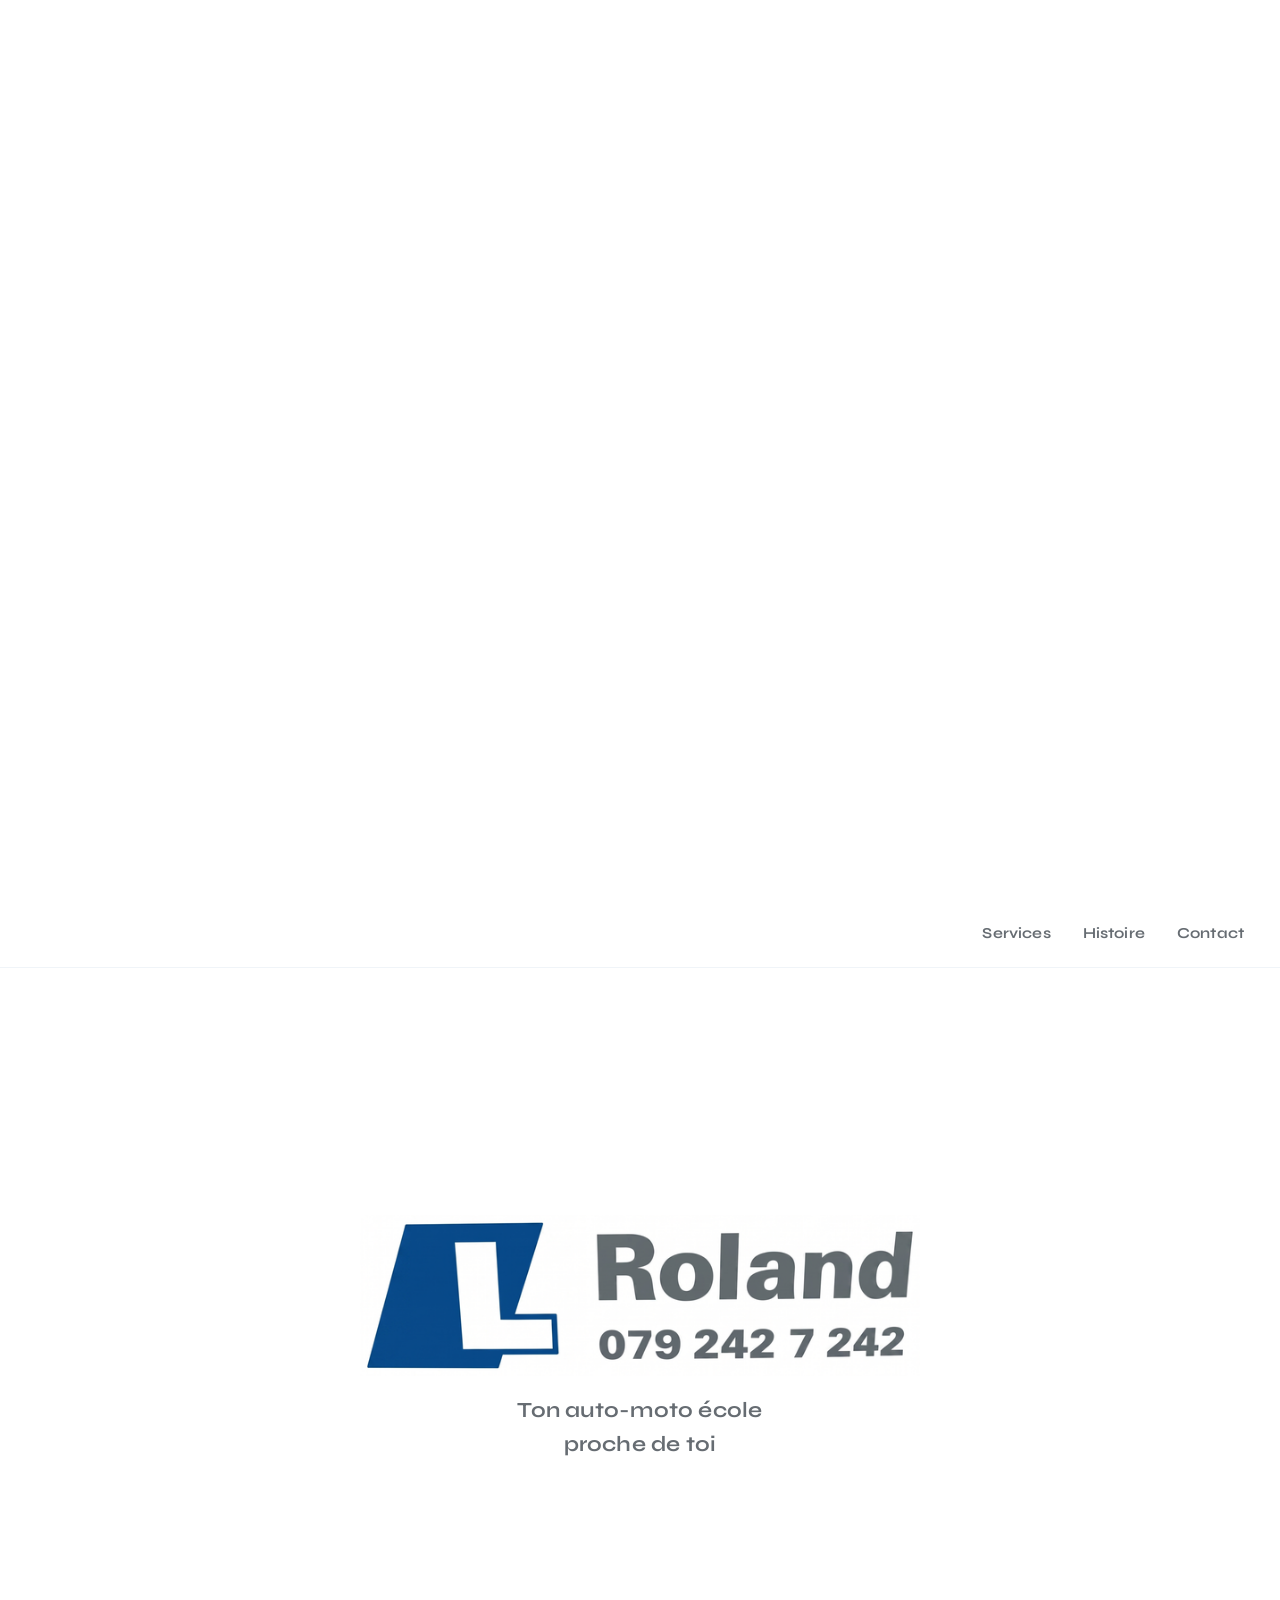
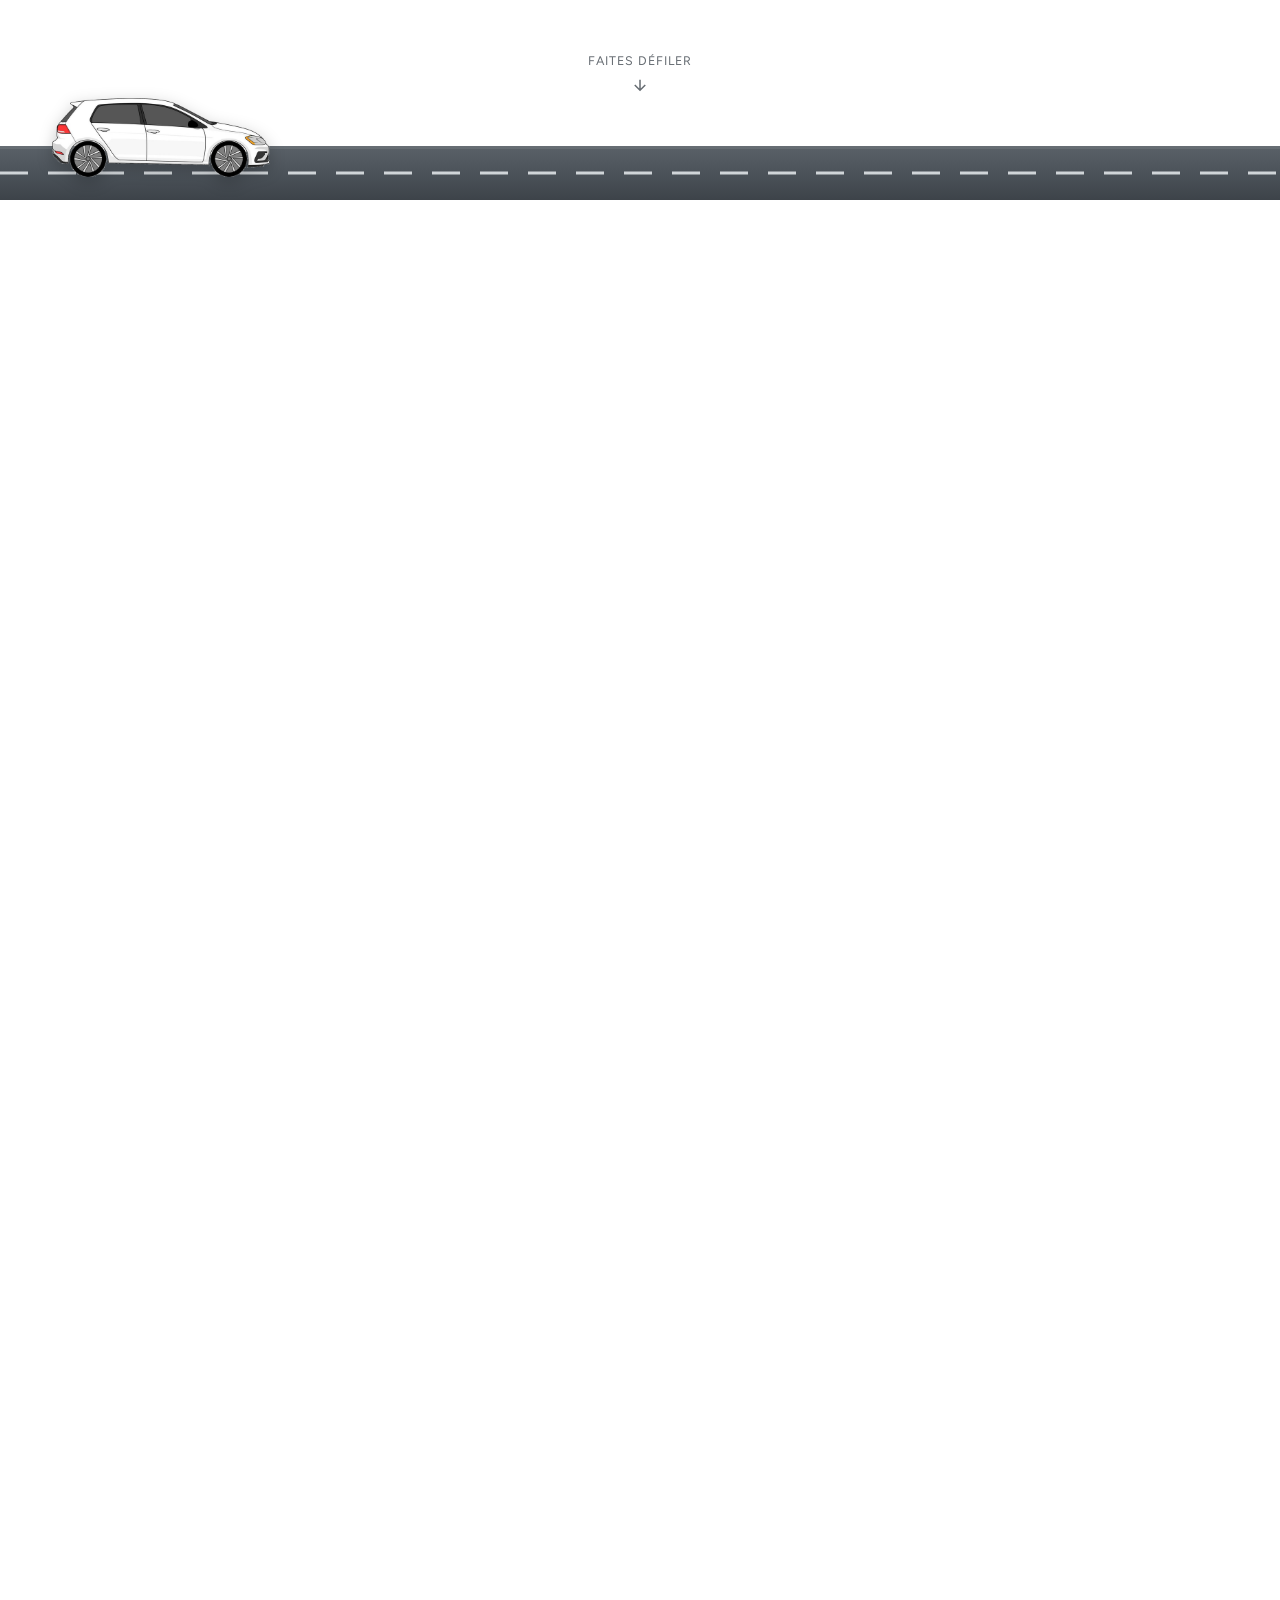
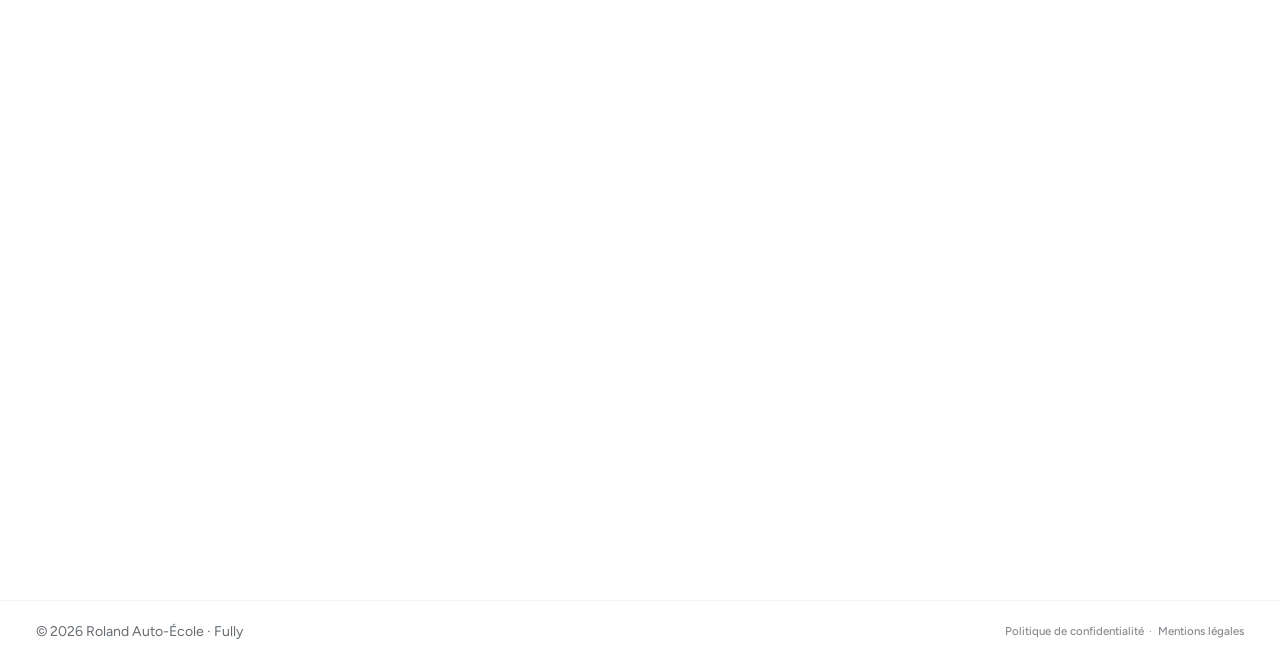
==== index.html @ 39963ad7 "Keep the hero car visible in mobile Safari Use the visual viewport and safe-area insets so the road " ====
<!DOCTYPE html>
<html lang="fr">
  <head>
    <meta charset="UTF-8" />
    <meta name="viewport" content="width=device-width, initial-scale=1, viewport-fit=cover" />
    <meta
      name="description"
      content="Roland Auto-École à Fully (Valais) — formation à la conduite, permis B, cours personnalisés."
    />
    <title>Roland Auto-École — Fully</title>
    <link rel="preconnect" href="https://fonts.googleapis.com" />
    <link rel="preconnect" href="https://fonts.gstatic.com" crossorigin />
    <link
      href="https://fonts.googleapis.com/css2?family=Figtree:wght@400;500;600;700&family=Syne:wght@600;700;800&display=swap"
      rel="stylesheet"
    />
    <link rel="stylesheet" href="css/styles.css" />
  </head>
  <body class="is-hero">
    <a class="skip-link" href="#contenu">Aller au contenu</a>

    <header class="site-header" id="top">
      <a class="brand" href="#top" aria-label="Roland Auto-École — accueil">
        <img src="assets/roland-logo-header.png" alt="Roland Auto-École" width="200" height="96" />
      </a>
      <button
        class="nav-toggle"
        type="button"
        aria-expanded="false"
        aria-controls="site-nav"
        aria-label="Ouvrir le menu"
      >
        <span></span><span></span>
      </button>
      <nav class="site-nav" id="site-nav" aria-label="Navigation principale">
        <a href="#services" data-panel="1">Services</a>
        <a href="#histoire" data-panel="2">Histoire</a>
        <a href="#contact" data-panel="3">Contact</a>
      </nav>
    </header>

    <main id="contenu">
      <div class="scroll-story" id="scroll-story" aria-label="Parcours de présentation">
        <div class="stage" id="stage">
          <div class="panels" id="panels">
            <!-- Hero -->
            <section class="panel panel-hero" id="accueil" aria-label="Accueil">
              <div class="hero-content">
                <img
                  class="hero-logo"
                  src="assets/roland-logo.png"
                  alt="Roland Auto-École"
                  width="627"
                  height="180"
                />
                <p class="hero-tagline">Ton auto-moto école proche de toi</p>
              </div>
              <p class="scroll-hint" aria-hidden="true">
                <span>Faites défiler</span>
                <svg viewBox="0 0 24 24" width="18" height="18" fill="none" stroke="currentColor" stroke-width="2" aria-hidden="true">
                  <path d="M12 5v14M5 12l7 7 7-7" />
                </svg>
              </p>
            </section>

            <!-- Services — photo + soft overlay + copy -->
            <section class="panel panel-photo" id="services" aria-labelledby="services-title">
              <div class="panel-media" aria-hidden="true">
                <img
                  src="assets/roland-cars-2.jpg"
                  alt=""
                  width="1920"
                  height="1080"
                  fetchpriority="high"
                />
              </div>
              <div class="panel-copy services-panel">
                <p class="eyebrow">Services</p>
                <h2 id="services-title">Nos formations</h2>
                <ul class="service-list">
                  <li>Permis voiture</li>
                  <li>Permis remorque</li>
                  <li>Permis moto</li>
                  <li>Cours de sensibilisation</li>
                  <li>Cours de préparation d’examen</li>
                </ul>
              </div>
            </section>

            <!-- Histoire -->
            <section class="panel panel-history" id="histoire" aria-labelledby="histoire-title">
              <div class="panel-copy">
                <p class="eyebrow">Histoire</p>
                <h2 id="histoire-title">Roland, à Fully</h2>
                <p class="lede">
                  Après son CFC de mécanicien automobile, Roland a choisi d’accompagner celles et
                  ceux qui apprennent à conduire, avec patience, clarté et le souci du détail.
                </p>
                <p>
                  Plus de vingt ans d’expérience plus tard, son auto-école reste fidèle à Fully&nbsp;:
                  une école de proximité, où l’on se connaît, où l’on progresse à son rythme, et où
                  chaque leçon compte vraiment.
                </p>
              </div>
            </section>

            <!-- Contact -->
            <section class="panel panel-contact" id="contact" aria-labelledby="contact-title">
              <div class="panel-copy contact-grid">
                <div class="contact-intro">
                  <p class="eyebrow">Contact</p>
                  <h2 id="contact-title">Parlons<br class="title-break" /> de votre<br class="title-break" /> permis</h2>
                  <p class="lede">
                    Une question, un premier rendez-vous&nbsp;?
                    <br class="lede-break" />
                    Écrivez ou appelez.
                  </p>
                </div>
                <address class="contact-card">
                  <p>
                    <span class="label">Adresse</span>
                    <a
                      href="https://www.google.com/maps/search/?api=1&query=Rue+de+l%27Eglise+35,+1926+Fully"
                      rel="noopener noreferrer"
                      target="_blank"
                      >Rue de l’Église 35<br />1926 Fully</a
                    >
                  </p>
                  <p>
                    <span class="label">Téléphone</span>
                    <a href="tel:+41792427242">079 242 7 242</a>
                  </p>
                  <p>
                    <span class="label">E-mail</span>
                    <a href="mailto:info@roland-autoecole.ch">info@roland-autoecole.ch</a>
                  </p>
                </address>
              </div>
              <nav class="legal-links" aria-label="Informations légales">
                <a href="confidentialite.html">Politique de confidentialité</a>
                <span aria-hidden="true">·</span>
                <a href="mentions-legales.html">Mentions légales</a>
              </nav>
            </section>
          </div>

          <div class="road-scene" aria-hidden="true">
            <div class="road">
              <div class="road-line"></div>
              <div class="car" id="car">
                <img
                  class="car-art"
                  src="assets/roland-car-2d-right.png"
                  alt=""
                  width="280"
                  height="102"
                  decoding="async"
                />
              </div>
            </div>
          </div>
        </div>
      </div>
    </main>

    <footer class="site-footer">
      <p>© <span id="year"></span> Roland Auto-École · Fully</p>
      <nav class="footer-legal" aria-label="Informations légales">
        <a href="confidentialite.html">Politique de confidentialité</a>
        <span aria-hidden="true">·</span>
        <a href="mentions-legales.html">Mentions légales</a>
      </nav>
    </footer>

    <script src="js/main.js"></script>
  </body>
</html>
---- css/styles.css ----
:root {
  --blue: #004289;
  --blue-soft: #1a5a9e;
  --grey: #666c72;
  --ink: #1c2430;
  --white: #ffffff;
  --mist: #eef3f8;
  --mist-2: #d9e4ef;
  --road: #4a5158;
  --road-line: #e8ecef;
  --header-h: 4.25rem;
  --road-h: 5.5rem;
  /* Safari iOS: 100vh includes area behind the browser chrome */
  --app-vh: 100vh;
  --ease: cubic-bezier(0.22, 1, 0.36, 1);
  --font-display: "Syne", sans-serif;
  --font-body: "Figtree", sans-serif;
}

*,
*::before,
*::after {
  box-sizing: border-box;
}

@supports (height: 100dvh) {
  :root {
    --app-vh: 100dvh;
  }
}

html {
  scroll-behavior: auto;
  overscroll-behavior: none;
}

body {
  margin: 0;
  font-family: var(--font-body);
  color: var(--ink);
  background: var(--white);
  min-height: 100vh;
  min-height: var(--app-vh);
  line-height: 1.55;
  overflow-x: hidden;
  overscroll-behavior-x: none;
  touch-action: pan-y;
}

img {
  max-width: 100%;
  height: auto;
  display: block;
}

a {
  color: var(--blue);
  text-decoration-thickness: 1px;
  text-underline-offset: 0.18em;
}

a:hover {
  color: var(--blue-soft);
}

.skip-link {
  position: absolute;
  left: -999px;
  top: 0;
  background: var(--blue);
  color: var(--white);
  padding: 0.6rem 1rem;
  z-index: 100;
}

.skip-link:focus {
  left: 0.75rem;
  top: 0.75rem;
}

/* Header */
.site-header {
  position: fixed;
  inset: 0 0 auto;
  z-index: 40;
  display: flex;
  align-items: center;
  justify-content: space-between;
  gap: 1rem;
  height: var(--header-h);
  padding: 0 clamp(1rem, 3vw, 2.25rem);
  background: rgba(255, 255, 255, 0.92);
  backdrop-filter: blur(12px);
  border-bottom: 1px solid rgba(0, 66, 137, 0.06);
  overflow: hidden;
}

.brand {
  display: flex;
  align-items: center;
  height: 100%;
  max-height: 100%;
  max-width: min(42vw, 11.5rem);
  transition: opacity 0.35s var(--ease), visibility 0.35s var(--ease);
}

.brand img {
  display: block;
  width: auto;
  height: auto;
  max-width: 100%;
  max-height: calc(var(--header-h) - 0.7rem);
  object-fit: contain;
  object-position: left center;
}

/* Hide header logo on first panel — hero logo is the brand signal */
body.is-hero .brand {
  opacity: 0;
  visibility: hidden;
  pointer-events: none;
}

.site-nav {
  display: flex;
  align-items: center;
  gap: clamp(1rem, 3vw, 2rem);
}

.site-nav a {
  font-family: var(--font-display);
  font-weight: 650;
  font-size: 0.95rem;
  color: var(--grey);
  text-decoration: none;
  letter-spacing: 0.01em;
  transition: color 0.25s var(--ease);
}

.site-nav a:hover,
.site-nav a.is-active {
  color: var(--blue);
}

.nav-toggle {
  display: none;
  width: 2.5rem;
  height: 2.5rem;
  border: 0;
  background: transparent;
  padding: 0;
  cursor: pointer;
}

.nav-toggle span {
  display: block;
  width: 1.35rem;
  height: 2px;
  margin: 0.35rem auto;
  background: var(--ink);
  transition: transform 0.25s var(--ease), opacity 0.2s;
}

.nav-toggle[aria-expanded="true"] span:first-child {
  transform: translateY(4px) rotate(45deg);
}

.nav-toggle[aria-expanded="true"] span:last-child {
  transform: translateY(-4px) rotate(-45deg);
}

/* Scroll story */
.scroll-story {
  /* Height set in JS for infinite track (clones) */
  height: 600vh;
  position: relative;
}

.stage {
  position: sticky;
  top: 0;
  height: 100vh;
  height: var(--app-vh);
  overflow: hidden;
  display: flex;
  flex-direction: column;
  touch-action: none; /* map vertical + horizontal swipes in JS */
}

.panels {
  display: flex;
  flex: 1;
  /* Width / flex basis set in JS for N track panels */
  width: 600%;
  height: calc(100% - var(--road-h));
  will-change: transform;
  transition: none;
}

.panel {
  flex: 0 0 16.6667%;
  width: 16.6667%;
  height: 100%;
  padding: calc(var(--header-h) + 1.25rem) clamp(1.25rem, 4vw, 4rem) 1.5rem;
  position: relative;
  display: flex;
  align-items: center;
}

/* Hero — white, big logo + tagline */
.panel-hero {
  justify-content: center;
  align-items: center;
  text-align: center;
  background: #ffffff;
  overflow: hidden;
  padding-left: clamp(1.25rem, 4vw, 4rem);
  padding-right: clamp(1.25rem, 4vw, 4rem);
}

.hero-content {
  position: relative;
  z-index: 1;
  margin: 0 auto;
  display: flex;
  flex-direction: column;
  align-items: center;
  justify-content: center;
  gap: 1.15rem;
  animation: hero-rise 0.9s var(--ease) both;
}

@keyframes hero-rise {
  from {
    opacity: 0;
    transform: translateY(14px);
  }
  to {
    opacity: 1;
    transform: translateY(0);
  }
}

.hero-logo {
  width: min(88vw, 560px);
  height: auto;
  object-fit: contain;
}

.hero-tagline {
  margin: 0;
  font-family: var(--font-display);
  font-weight: 650;
  font-size: clamp(1.05rem, 2.4vw, 1.35rem);
  letter-spacing: 0.01em;
  color: var(--grey);
  max-width: 22ch;
}

.scroll-hint {
  position: absolute;
  bottom: 1.15rem;
  left: 50%;
  transform: translateX(-50%);
  z-index: 2;
  display: flex;
  flex-direction: column;
  align-items: center;
  gap: 0.35rem;
  margin: 0;
  color: var(--grey);
  font-size: 0.78rem;
  letter-spacing: 0.08em;
  text-transform: uppercase;
  animation: hint-bob 2.2s ease-in-out infinite;
}

@keyframes hint-bob {
  0%,
  100% {
    transform: translateX(-50%) translateY(0);
    opacity: 0.55;
  }
  50% {
    transform: translateX(-50%) translateY(6px);
    opacity: 1;
  }
}

/* Full-bleed photo panel + soft overlay + copy */
.panel-photo {
  background: #0c1c30;
  color: var(--white);
  align-items: center;
}

.panel-photo .panel-media {
  position: absolute;
  inset: 0;
  overflow: hidden;
  z-index: 0;
}

.panel-photo .panel-media img {
  width: 100%;
  height: 100%;
  object-fit: cover;
  object-position: center 45%;
  display: block;
}

.panel-photo::after {
  content: "";
  position: absolute;
  inset: 0;
  z-index: 0;
  pointer-events: none;
  background: linear-gradient(
    105deg,
    rgba(12, 28, 48, 0.72) 0%,
    rgba(12, 28, 48, 0.52) 48%,
    rgba(12, 28, 48, 0.28) 100%
  );
}

.panel-photo .panel-copy {
  position: relative;
  z-index: 1;
  max-width: 34rem;
}

.panel-photo .services-panel {
  max-width: min(34rem, 92%);
  padding: 1.5rem 1.6rem 1.65rem;
  background: rgba(255, 255, 255, 0.94);
  color: var(--ink);
  box-shadow: 0 10px 36px rgba(12, 28, 48, 0.18);
}

.panel-photo .services-panel .eyebrow {
  color: var(--blue);
}

.panel-photo .services-panel h2 {
  color: var(--ink);
  font-weight: 800;
  font-size: clamp(1.85rem, 4vw, 2.6rem);
  letter-spacing: -0.02em;
  -webkit-text-stroke: 0;
  text-shadow: none;
  margin: 0 0 0.35rem;
}

.panel-photo .services-panel .service-list {
  color: var(--ink);
}

.panel-photo .eyebrow {
  color: #c5d8ec;
}

.panel-photo h2 {
  color: #ffffff;
  font-weight: 800;
  font-size: clamp(2.1rem, 4.8vw, 3.2rem);
  letter-spacing: -0.02em;
}

.panel-photo .lede,
.panel-photo .service-list {
  color: var(--white);
}

.panel-photo .lede {
  color: rgba(255, 255, 255, 0.9);
}

.service-list {
  list-style: none;
  margin: 1.1rem 0 0;
  padding: 0;
  display: grid;
  gap: 0.7rem;
}

.service-list li {
  font-family: var(--font-display);
  font-weight: 700;
  font-size: clamp(1.05rem, 2vw, 1.22rem);
  letter-spacing: 0.01em;
  padding-left: 0.9rem;
  border-left: 2px solid rgba(255, 255, 255, 0.5);
  line-height: 1.35;
}

.panel-photo .services-panel .service-list li {
  color: var(--ink);
  border-left-color: var(--blue);
  font-weight: 700;
}

/* Shared panel copy */
.eyebrow {
  margin: 0 0 0.4rem;
  font-family: var(--font-display);
  font-weight: 700;
  font-size: 0.8rem;
  letter-spacing: 0.14em;
  text-transform: uppercase;
  color: var(--blue);
}

.panel h2 {
  margin: 0 0 0.75rem;
  font-family: var(--font-display);
  font-weight: 800;
  font-size: clamp(1.85rem, 4vw, 3rem);
  line-height: 1.1;
  letter-spacing: -0.02em;
  color: var(--ink);
}

.lede {
  margin: 0 0 1.25rem;
  font-size: clamp(1.02rem, 1.6vw, 1.2rem);
  color: var(--grey);
  max-width: 36ch;
}

.panel-copy {
  position: relative;
  z-index: 1;
  max-width: 36rem;
}

.panel-copy > p:not(.lede):not(.eyebrow) {
  color: var(--ink);
  opacity: 0.88;
}

/* History — clean, no photo */
.panel-history {
  background: #ffffff;
}

.panel-history .panel-copy {
  max-width: 38rem;
}

.panel-history .panel-copy > p:not(.lede):not(.eyebrow) {
  font-size: clamp(1.02rem, 1.5vw, 1.15rem);
  line-height: 1.65;
  color: var(--ink);
  opacity: 0.9;
  max-width: 40ch;
}

/* Contact — split layout (intro left, blue info box right) */
.panel-contact {
  background: #ffffff;
  padding-bottom: 2rem;
}

.panel-contact .eyebrow {
  color: var(--blue);
  font-size: 0.82rem;
}

.panel-contact h2 {
  font-size: clamp(2.4rem, 5.5vw, 3.6rem);
  line-height: 1.02;
  color: var(--blue);
  margin-bottom: 1rem;
}

.panel-contact .lede {
  font-size: clamp(1.05rem, 1.7vw, 1.2rem);
  color: var(--grey);
  max-width: 28ch;
  opacity: 1;
  margin: 0;
  line-height: 1.5;
}

.contact-grid {
  max-width: 58rem;
  width: 100%;
  display: grid;
  gap: 2.25rem;
  align-items: center;
}

@media (min-width: 820px) {
  .contact-grid {
    grid-template-columns: minmax(0, 1.05fr) minmax(0, 0.95fr);
    gap: clamp(2rem, 5vw, 4rem);
  }
}

.contact-intro {
  max-width: 22rem;
}

.contact-card {
  font-style: normal;
  display: grid;
  gap: 0;
  margin: 0;
  padding: 1.55rem 1.7rem;
  background: var(--blue);
  color: #ffffff;
  border: 0;
  width: 100%;
  max-width: 26rem;
}

.contact-card .label {
  display: block;
  font-family: var(--font-display);
  font-size: 0.72rem;
  font-weight: 700;
  letter-spacing: 0.14em;
  text-transform: uppercase;
  color: rgba(255, 255, 255, 0.7);
  margin-bottom: 0.35rem;
}

.contact-card a {
  color: #ffffff;
  text-decoration: none;
  font-weight: 700;
  font-size: clamp(1.08rem, 1.8vw, 1.22rem);
  line-height: 1.4;
}

.contact-card a:hover {
  color: #ffffff;
  text-decoration: underline;
  text-underline-offset: 0.18em;
}

.contact-card p {
  margin: 0;
  padding: 1rem 0;
  border-bottom: 1px solid rgba(255, 255, 255, 0.28);
}

.contact-card p:first-child {
  padding-top: 0.15rem;
}

.contact-card p:last-child {
  padding-bottom: 0.15rem;
  border-bottom: 0;
}

/* Road + car */
.road-scene {
  height: calc(var(--road-h) + env(safe-area-inset-bottom, 0px));
  padding-bottom: env(safe-area-inset-bottom, 0px);
  flex-shrink: 0;
  position: relative;
  z-index: 5;
  background: #ffffff;
  box-sizing: border-box;
}

.road {
  position: absolute;
  left: 0;
  right: 0;
  bottom: env(safe-area-inset-bottom, 0px);
  height: 3.4rem;
  background: linear-gradient(180deg, #5a6168 0%, var(--road) 55%, #3d4349 100%);
  box-shadow: inset 0 3px 0 rgba(255, 255, 255, 0.08);
}

.road-line {
  position: absolute;
  top: 50%;
  left: 0;
  right: 0;
  height: 3px;
  transform: translateY(-50%);
  background: repeating-linear-gradient(
    90deg,
    var(--road-line) 0 28px,
    transparent 28px 48px
  );
  opacity: 0.85;
}

.car {
  position: absolute;
  bottom: 1.35rem;
  left: 4%;
  width: min(220px, 36vw);
  transform: translateX(0);
  will-change: left;
  filter: drop-shadow(0 5px 8px rgba(0, 0, 0, 0.22));
  transition: none;
  line-height: 0;
  pointer-events: none;
}

.car-art {
  width: 100%;
  height: auto;
  display: block;
}

/* Discreet legal links — bottom-right of contact panel */
.panel-contact .legal-links {
  position: absolute;
  right: clamp(1rem, 3vw, 2.25rem);
  bottom: 0.55rem;
  z-index: 2;
  display: flex;
  align-items: center;
  flex-wrap: wrap;
  justify-content: flex-end;
  gap: 0.35rem;
  margin: 0;
  max-width: min(92%, 22rem);
  font-size: 0.68rem;
  letter-spacing: 0.01em;
  color: rgba(102, 108, 114, 0.72);
}

.panel-contact .legal-links a {
  color: rgba(102, 108, 114, 0.78);
  text-decoration: none;
  font-weight: 500;
}

.panel-contact .legal-links a:hover {
  color: var(--blue);
  text-decoration: underline;
  text-underline-offset: 0.15em;
}

/* Footer */
.site-footer {
  display: flex;
  align-items: center;
  justify-content: space-between;
  gap: 0.75rem 1.25rem;
  flex-wrap: wrap;
  padding: 1.25rem clamp(1rem, 3vw, 2.25rem) 1.75rem;
  color: var(--grey);
  font-size: 0.88rem;
  border-top: 1px solid rgba(0, 66, 137, 0.06);
  background: rgba(255, 255, 255, 0.7);
}

.site-footer p {
  margin: 0;
}

.footer-legal {
  display: flex;
  align-items: center;
  justify-content: flex-end;
  flex-wrap: wrap;
  gap: 0.35rem;
  margin-left: auto;
  font-size: 0.72rem;
  color: rgba(102, 108, 114, 0.72);
}

.footer-legal a {
  color: rgba(102, 108, 114, 0.78);
  text-decoration: none;
  font-weight: 500;
}

.footer-legal a:hover {
  color: var(--blue);
  text-decoration: underline;
  text-underline-offset: 0.15em;
}

/* Simple legal document pages */
.legal-page {
  min-height: 100vh;
  min-height: var(--app-vh);
  background: #ffffff;
  color: var(--ink);
}

.legal-page .legal-shell {
  max-width: 40rem;
  margin: 0 auto;
  padding: calc(var(--header-h) + 1.75rem) clamp(1.15rem, 4vw, 2.5rem) 3.5rem;
}

.legal-page h1 {
  margin: 0 0 1.25rem;
  font-family: var(--font-display);
  font-weight: 800;
  font-size: clamp(1.65rem, 4vw, 2.2rem);
  letter-spacing: -0.02em;
  color: var(--blue);
  line-height: 1.15;
}

.legal-page h2 {
  margin: 1.75rem 0 0.55rem;
  font-family: var(--font-display);
  font-weight: 700;
  font-size: 1.05rem;
  color: var(--ink);
}

.legal-page p,
.legal-page li {
  margin: 0 0 0.85rem;
  color: var(--grey);
  font-size: 0.98rem;
  line-height: 1.6;
}

.legal-page ul {
  margin: 0 0 1rem;
  padding-left: 1.15rem;
}

.legal-page .legal-back {
  display: inline-block;
  margin-bottom: 1.5rem;
  font-family: var(--font-display);
  font-weight: 650;
  font-size: 0.88rem;
  color: var(--grey);
  text-decoration: none;
}

.legal-page .legal-back:hover {
  color: var(--blue);
}

.legal-page .site-header .brand {
  opacity: 1;
  visibility: visible;
  pointer-events: auto;
}

/* Progressive panel reveal helper */
.panel .panel-copy,
.panel .hero-content {
  transition: opacity 0.45s var(--ease), transform 0.45s var(--ease);
}

.panel.is-away .panel-copy,
.panel.is-away .hero-content {
  opacity: 0.35;
  transform: translateY(10px);
}

/* Mobile */
@media (max-width: 760px) {
  :root {
    --header-h: 3.75rem;
    --road-h: 4.4rem;
  }

  .nav-toggle {
    display: block;
  }

  .site-nav {
    position: fixed;
    top: var(--header-h);
    right: 0.75rem;
    left: auto;
    flex-direction: column;
    align-items: stretch;
    gap: 0;
    min-width: 11rem;
    padding: 0.5rem;
    background: rgba(255, 255, 255, 0.96);
    border: 1px solid rgba(0, 66, 137, 0.08);
    border-radius: 0.35rem;
    box-shadow: 0 12px 32px rgba(28, 36, 48, 0.1);
    opacity: 0;
    pointer-events: none;
    transform: translateY(-6px);
    transition: opacity 0.2s var(--ease), transform 0.2s var(--ease);
  }

  .site-nav.is-open {
    opacity: 1;
    pointer-events: auto;
    transform: translateY(0);
  }

  .site-nav a {
    padding: 0.7rem 0.85rem;
  }

  .panel {
    padding-left: 1.15rem;
    padding-right: 1.15rem;
    align-items: flex-start;
    padding-top: calc(var(--header-h) + 1.5rem);
  }

  .panel-hero {
    align-items: center;
  }

  .hero-logo {
    width: min(86vw, 380px);
  }

  .hero-tagline {
    font-size: 1.05rem;
  }

  .panel-photo::after {
    background: linear-gradient(
      180deg,
      rgba(12, 28, 48, 0.68) 0%,
      rgba(12, 28, 48, 0.62) 100%
    );
  }


  .car {
    width: min(148px, 42vw);
    bottom: calc(1.05rem + env(safe-area-inset-bottom, 0px));
  }

  .road {
    height: 2.7rem;
  }

  /* Contact: keep intro + card fully in the phone viewport */
  .panel-contact {
    align-items: stretch;
    padding-top: calc(var(--header-h) + 0.75rem);
    padding-bottom: 0.65rem;
  }

  .panel-contact .contact-grid {
    gap: 0.85rem;
    max-height: 100%;
    align-content: start;
  }

  .panel-contact .contact-intro {
    max-width: none;
  }

  .panel-contact .eyebrow {
    margin-bottom: 0.2rem;
    font-size: 0.72rem;
  }

  .panel-contact h2 {
    font-size: clamp(1.55rem, 7.2vw, 1.95rem);
    line-height: 1.12;
    margin-bottom: 0.4rem;
  }

  .panel-contact h2 .title-break {
    display: none;
  }

  .panel-contact .lede {
    font-size: 0.95rem;
    line-height: 1.4;
    max-width: none;
  }

  .panel-contact .lede .lede-break {
    display: none;
  }

  .contact-card {
    max-width: none;
    padding: 0.95rem 1.1rem;
  }

  .contact-card .label {
    font-size: 0.65rem;
    margin-bottom: 0.2rem;
  }

  .contact-card a {
    font-size: 0.98rem;
    line-height: 1.3;
    overflow-wrap: anywhere;
  }

  .contact-card p {
    padding: 0.65rem 0;
  }

  .contact-card p:first-child {
    padding-top: 0.05rem;
  }

  .contact-card p:last-child {
    padding-bottom: 0.05rem;
  }

  .panel-contact .legal-links {
    right: 1.15rem;
    bottom: 0.35rem;
    font-size: 0.62rem;
    max-width: calc(100% - 2.3rem);
  }

  .site-footer {
    justify-content: space-between;
  }

  .footer-legal {
    font-size: 0.65rem;
  }

}

@media (prefers-reduced-motion: reduce) {
  html {
    scroll-behavior: auto;
  }

  .hero-content,
  .scroll-hint {
    animation: none !important;
  }

  .car,
  .panels {
    transition: none !important;
  }
}
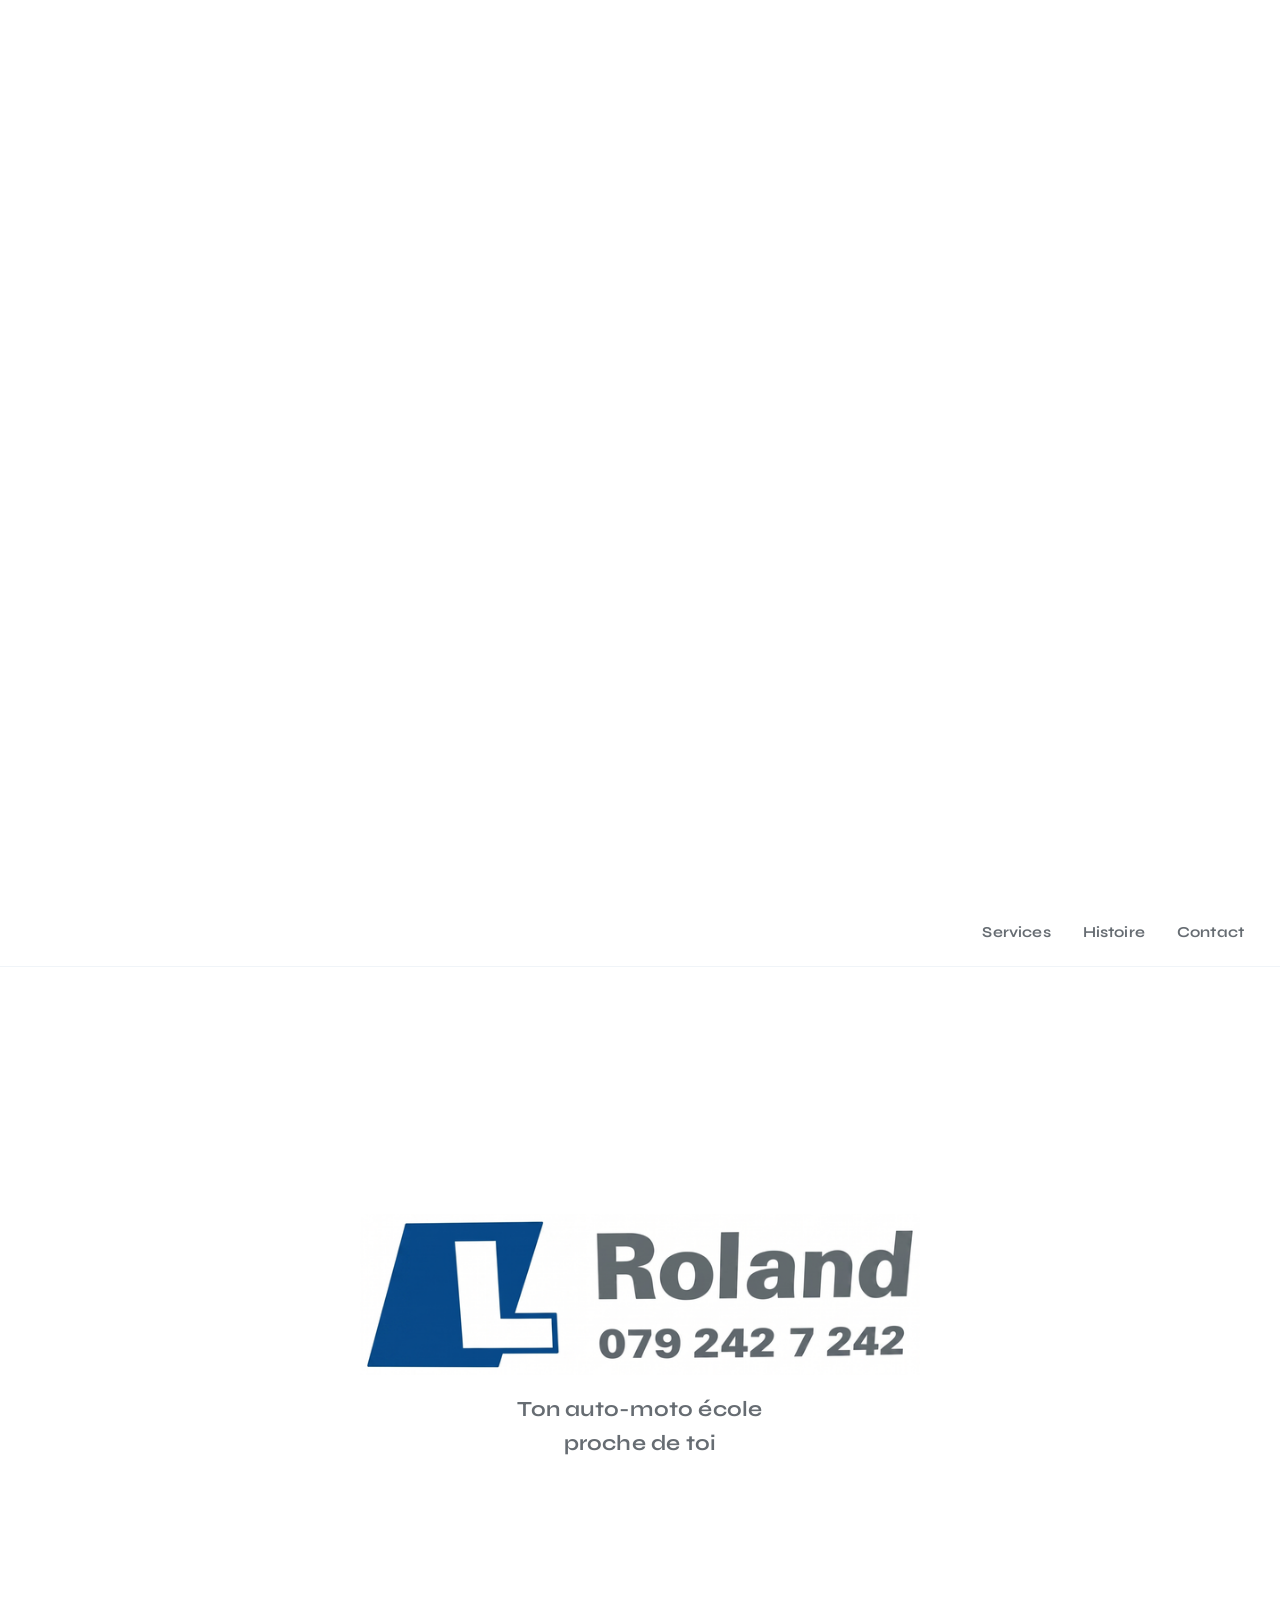
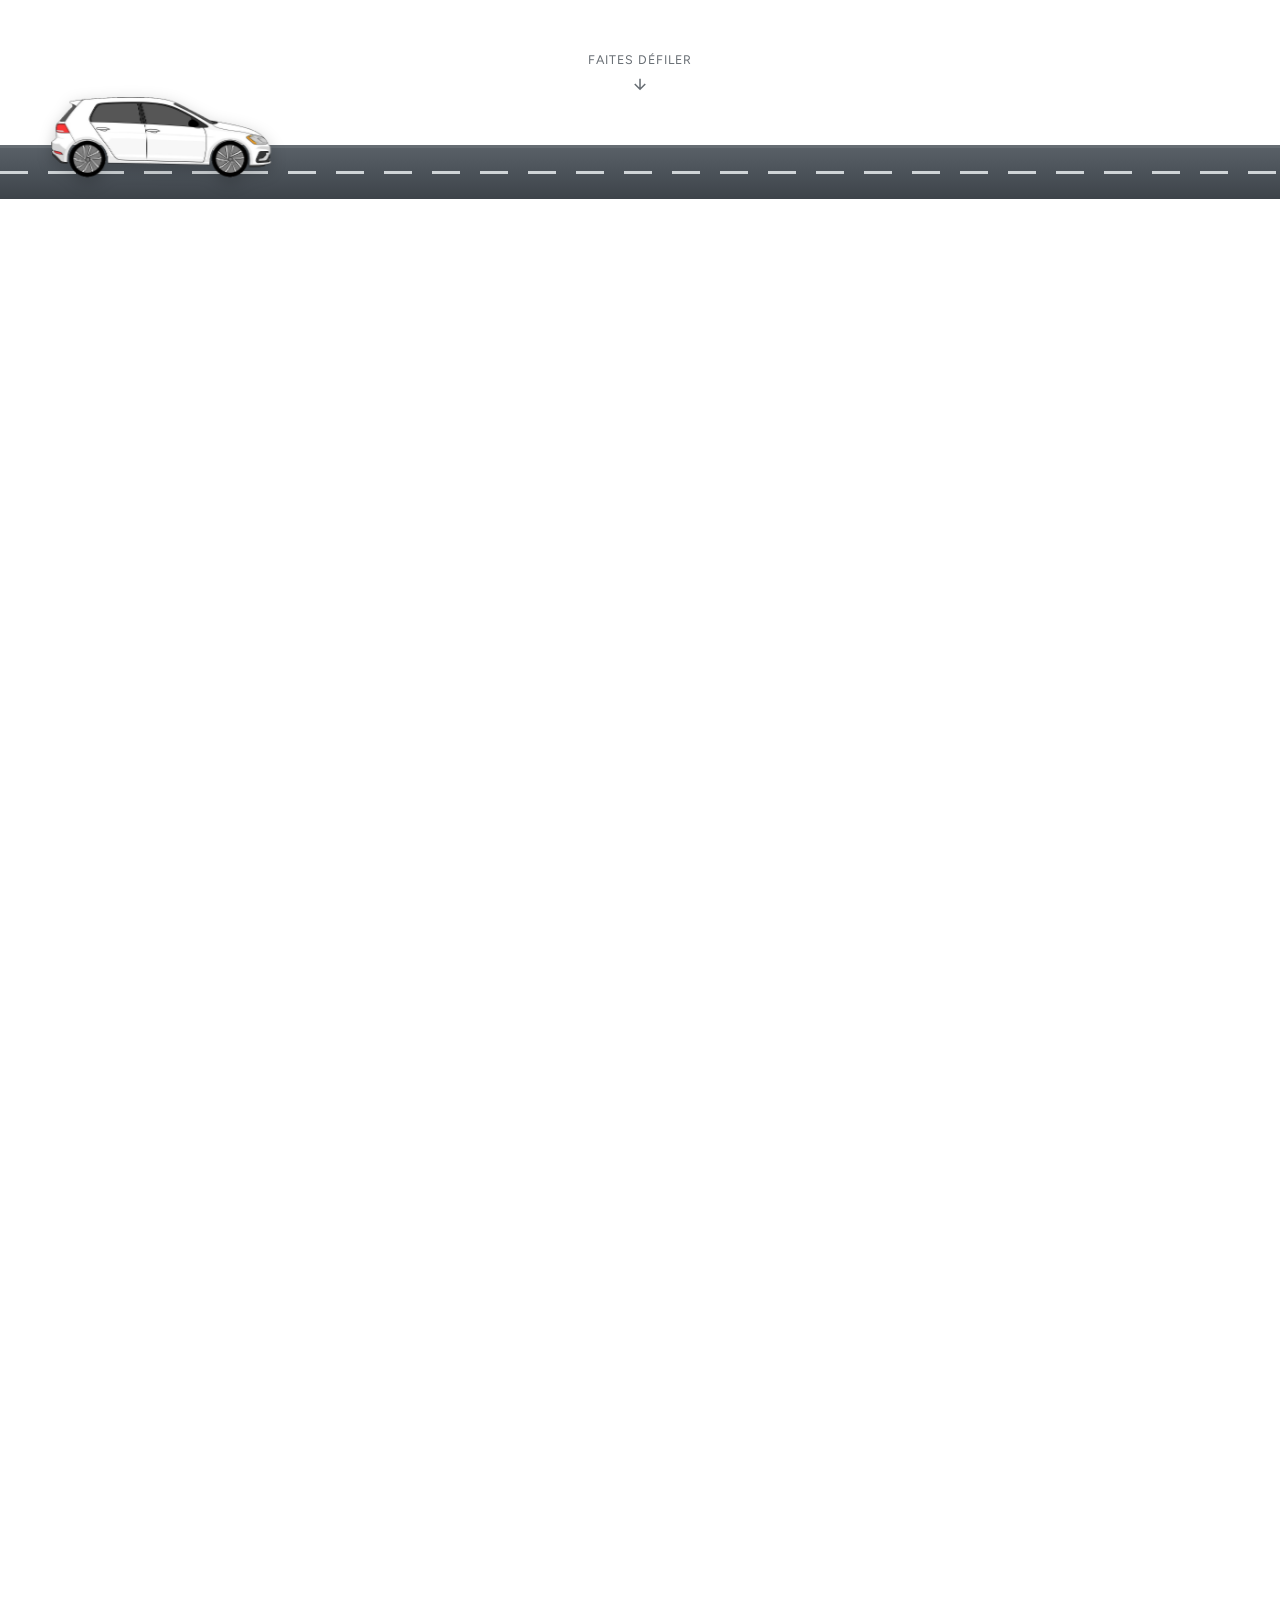
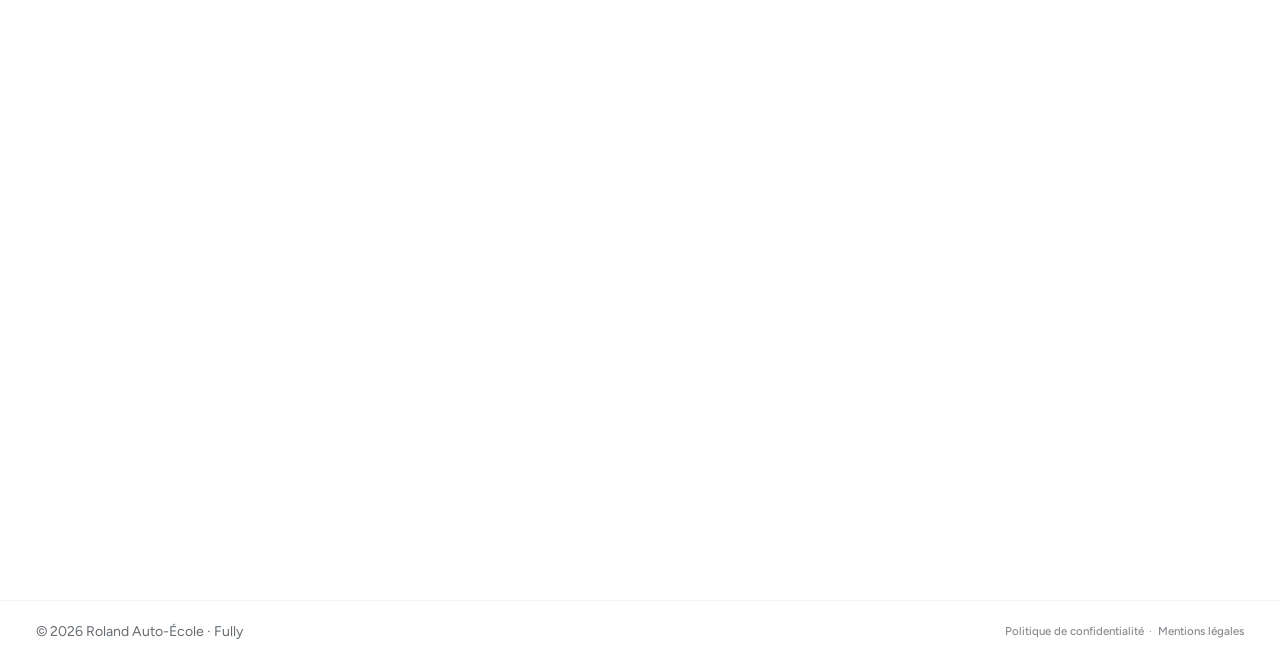
==== commit 22337f27: "Animate the road car with cutout, wheels, lights and smoke Generate a transparent car PNG via flood-" ====
--- a/index.html
+++ b/index.html
@@ -146,16 +146,48 @@
 
           <div class="road-scene" aria-hidden="true">
             <div class="road">
-              <div class="road-line"></div>
-              <div class="car" id="car">
-                <img
-                  class="car-art"
-                  src="assets/roland-car-2d-right.png"
-                  alt=""
-                  width="280"
-                  height="102"
-                  decoding="async"
-                />
+              <div class="road-line">
+                <div class="road-line-strip" id="road-line-strip"></div>
+              </div>
+              <!-- Mover pleine largeur : translateX(%) = % de la route -->
+              <div class="car-mover" id="car-mover">
+                <div class="car" id="car">
+                  <div class="car-rig">
+                    <img
+                      class="car-art"
+                      src="assets/roland-car-2d-right.png"
+                      alt=""
+                      width="959"
+                      height="350"
+                      decoding="async"
+                    />
+                    <!-- Roues : cercles sur les jantes, rotation liée au scroll -->
+                    <div class="wheel wheel-rear" data-cx="16.7" data-cy="77" data-d="11.2">
+                      <div class="wheel-rotator" id="wheel-rear">
+                        <img src="assets/roland-car-2d-right.png" alt="" width="959" height="350" decoding="async" />
+                      </div>
+                    </div>
+                    <div class="wheel wheel-front" data-cx="81.2" data-cy="77" data-d="10.6">
+                      <div class="wheel-rotator" id="wheel-front">
+                        <img src="assets/roland-car-2d-right.png" alt="" width="959" height="350" decoding="async" />
+                      </div>
+                    </div>
+                    <!-- Phares / feux -->
+                    <span class="light light-tail" id="light-tail"></span>
+                    <span class="light light-head" id="light-head"></span>
+                    <span class="light light-indicator" id="light-indicator"></span>
+                    <span class="light light-beam" id="light-beam"></span>
+                    <!-- Fumée d'échappement (sous pare-chocs arrière) -->
+                    <div class="exhaust" id="exhaust">
+                      <span class="smoke s1"></span>
+                      <span class="smoke s2"></span>
+                      <span class="smoke s3"></span>
+                      <span class="smoke s4"></span>
+                      <span class="smoke s5"></span>
+                      <span class="smoke s6"></span>
+                    </div>
+                  </div>
+                </div>
               </div>
             </div>
           </div>
--- a/css/styles.css
+++ b/css/styles.css
@@ -582,31 +582,241 @@
   right: 0;
   height: 3px;
   transform: translateY(-50%);
+  overflow: hidden;
+  opacity: 0.85;
+}
+
+/* Bande de pointillés plus large que l'écran — défile via translateX (modulo) */
+.road-line-strip {
+  position: absolute;
+  top: 0;
+  left: 0;
+  height: 100%;
+  width: 400%;
   background: repeating-linear-gradient(
     90deg,
     var(--road-line) 0 28px,
     transparent 28px 48px
   );
-  opacity: 0.85;
+  will-change: transform;
+  transform: translate3d(0, 0, 0);
+}
+
+/* Piste pleine largeur : translateX(%) se calcule sur la route */
+.car-mover {
+  position: absolute;
+  left: 0;
+  bottom: 1.35rem;
+  width: 100%;
+  pointer-events: none;
+  will-change: transform;
+  transform: translate3d(4%, 0, 0);
 }
 
 .car {
-  position: absolute;
-  bottom: 1.35rem;
-  left: 4%;
+  position: relative;
   width: min(220px, 36vw);
-  transform: translateX(0);
-  will-change: left;
   filter: drop-shadow(0 5px 8px rgba(0, 0, 0, 0.22));
-  transition: none;
   line-height: 0;
-  pointer-events: none;
+}
+
+/* Conteneur au ratio de l'image : overlays en % */
+.car-rig {
+  position: relative;
+  width: 100%;
+  aspect-ratio: 959 / 350;
 }
 
 .car-art {
   width: 100%;
   height: auto;
   display: block;
+  position: relative;
+  z-index: 1;
+}
+
+/* Roues — jantes seules, rotation autour du moyeu */
+.wheel {
+  position: absolute;
+  z-index: 2;
+  width: var(--d, 11%);
+  aspect-ratio: 1;
+  left: var(--cx, 50%);
+  top: var(--cy, 77%);
+  transform: translate(-50%, -50%);
+  border-radius: 50%;
+  overflow: hidden;
+  pointer-events: none;
+}
+
+.wheel-rear {
+  --cx: 16.7%;
+  --cy: 77%;
+  --d: 11.2%;
+}
+
+.wheel-front {
+  --cx: 81.2%;
+  --cy: 77%;
+  --d: 10.6%;
+}
+
+.wheel-rotator {
+  width: 100%;
+  height: 100%;
+  will-change: transform;
+  transform: rotate(0deg);
+}
+
+.wheel-rotator img {
+  position: absolute;
+  /* Largeur image = largeur voiture / diamètre roue */
+  width: calc(100% * (100 / var(--d-num, 11.2)));
+  height: auto;
+  max-width: none;
+  /* Aligne le centre de la roue (cx, cy) sur le centre du cercle */
+  left: calc(50% - (var(--cx-num, 16.7) / var(--d-num, 11.2)) * 100%);
+  top: calc(
+    50% - (var(--cy-num, 77) / var(--d-num, 11.2)) * (350 / 959) * 100%
+  );
+}
+
+.wheel-rear {
+  --cx-num: 16.7;
+  --cy-num: 77;
+  --d-num: 11.2;
+}
+
+.wheel-front {
+  --cx-num: 81.2;
+  --cy-num: 77;
+  --d-num: 10.6;
+}
+
+/* Phares — allumés via .is-lit sur .car-rig */
+.light {
+  position: absolute;
+  z-index: 3;
+  pointer-events: none;
+  opacity: 0;
+  transition: opacity 0.4s var(--ease);
+  will-change: opacity;
+}
+
+.car-rig.is-lit .light {
+  opacity: 1;
+}
+
+.light-tail {
+  left: 5%;
+  top: 39%;
+  width: 4.5%;
+  aspect-ratio: 1.4 / 1;
+  transform: translate(-50%, -50%);
+  border-radius: 40%;
+  background: radial-gradient(circle, rgba(255, 70, 60, 0.95) 0%, rgba(255, 40, 30, 0.35) 55%, transparent 72%);
+  filter: blur(1.2px);
+  box-shadow: 0 0 10px 3px rgba(255, 48, 40, 0.45);
+}
+
+.light-head {
+  left: 93.5%;
+  top: 53%;
+  width: 5.2%;
+  aspect-ratio: 1;
+  transform: translate(-50%, -50%);
+  border-radius: 50%;
+  background: radial-gradient(circle, rgba(255, 248, 220, 0.95) 0%, rgba(255, 230, 160, 0.4) 45%, transparent 70%);
+  filter: blur(1.5px);
+  box-shadow: 0 0 14px 5px rgba(255, 236, 180, 0.55);
+}
+
+.light-indicator {
+  left: 90.5%;
+  top: 52%;
+  width: 2.4%;
+  aspect-ratio: 1;
+  transform: translate(-50%, -50%);
+  border-radius: 50%;
+  background: radial-gradient(circle, rgba(255, 170, 40, 0.95) 0%, rgba(255, 140, 0, 0.35) 55%, transparent 70%);
+  filter: blur(0.8px);
+}
+
+/* Faisceau projeté vers l'avant (droite) */
+.light-beam {
+  left: 96%;
+  top: 53%;
+  width: 38%;
+  height: 28%;
+  transform: translate(0, -50%);
+  transform-origin: left center;
+  background: linear-gradient(
+    90deg,
+    rgba(255, 244, 200, 0.28) 0%,
+    rgba(255, 244, 200, 0.1) 42%,
+    transparent 100%
+  );
+  clip-path: polygon(0 38%, 100% 0%, 100% 100%, 0 62%);
+  filter: blur(2px);
+  opacity: 0;
+}
+
+.car-rig.is-lit .light-beam {
+  opacity: 0.85;
+}
+
+/* Fumée échappement — émission sous le pare-chocs arrière (gauche) */
+.exhaust {
+  position: absolute;
+  left: 3%;
+  top: 78%;
+  width: 14%;
+  height: 22%;
+  z-index: 0;
+  pointer-events: none;
+  opacity: 0;
+  transition: opacity 0.25s var(--ease);
+}
+
+.car-rig.is-smoking .exhaust {
+  opacity: var(--smoke-intensity, 0.55);
+}
+
+.smoke {
+  position: absolute;
+  left: 20%;
+  top: 40%;
+  width: 28%;
+  aspect-ratio: 1;
+  border-radius: 50%;
+  background: radial-gradient(circle, rgba(170, 176, 182, 0.55) 0%, rgba(170, 176, 182, 0.15) 55%, transparent 70%);
+  opacity: 0;
+  will-change: transform, opacity;
+}
+
+.car-rig.is-smoking .smoke {
+  animation: smoke-puff 1.15s ease-out infinite;
+}
+
+.smoke.s2 { animation-delay: 0.18s; left: 8%; }
+.smoke.s3 { animation-delay: 0.36s; left: 28%; top: 55%; }
+.smoke.s4 { animation-delay: 0.54s; left: 0%; top: 30%; width: 34%; }
+.smoke.s5 { animation-delay: 0.72s; left: 16%; top: 50%; }
+.smoke.s6 { animation-delay: 0.9s; left: 4%; top: 62%; width: 22%; }
+
+/* Vers l'arrière = vers la gauche + léger haut + fade */
+@keyframes smoke-puff {
+  0% {
+    opacity: 0;
+    transform: translate3d(0, 0, 0) scale(0.45);
+  }
+  18% {
+    opacity: 0.7;
+  }
+  100% {
+    opacity: 0;
+    transform: translate3d(-120%, -55%, 0) scale(1.55);
+  }
 }
 
 /* Discreet legal links — bottom-right of contact panel */
@@ -826,9 +1036,12 @@
   }
 
 
+  .car-mover {
+    bottom: calc(1.05rem + env(safe-area-inset-bottom, 0px));
+  }
+
   .car {
     width: min(148px, 42vw);
-    bottom: calc(1.05rem + env(safe-area-inset-bottom, 0px));
   }
 
   .road {
@@ -933,7 +1146,21 @@
   }
 
   .car,
-  .panels {
+  .car-mover,
+  .panels,
+  .road-line-strip,
+  .wheel-rotator {
     transition: none !important;
   }
-}
+
+  .smoke,
+  .car-rig.is-smoking .smoke {
+    animation: none !important;
+    opacity: 0 !important;
+  }
+
+  .light {
+    transition: none !important;
+    opacity: 0 !important;
+  }
+}
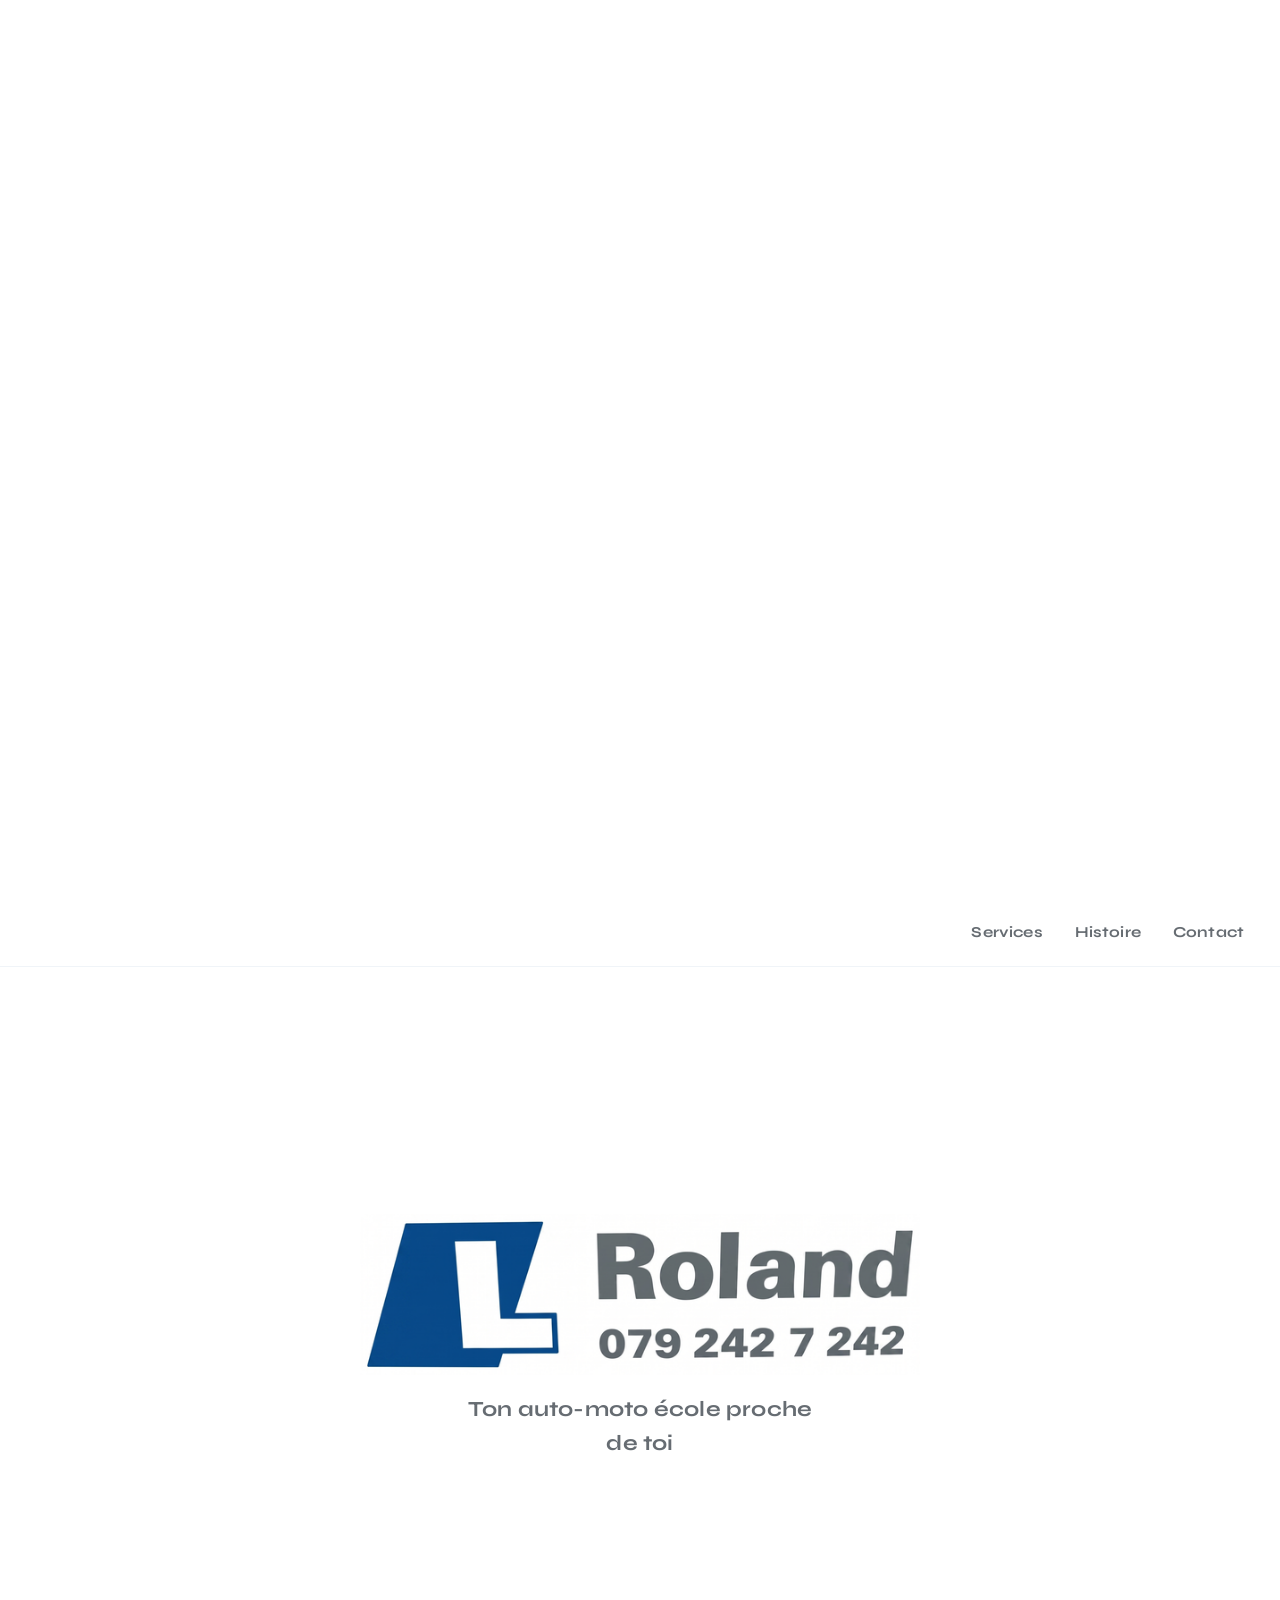
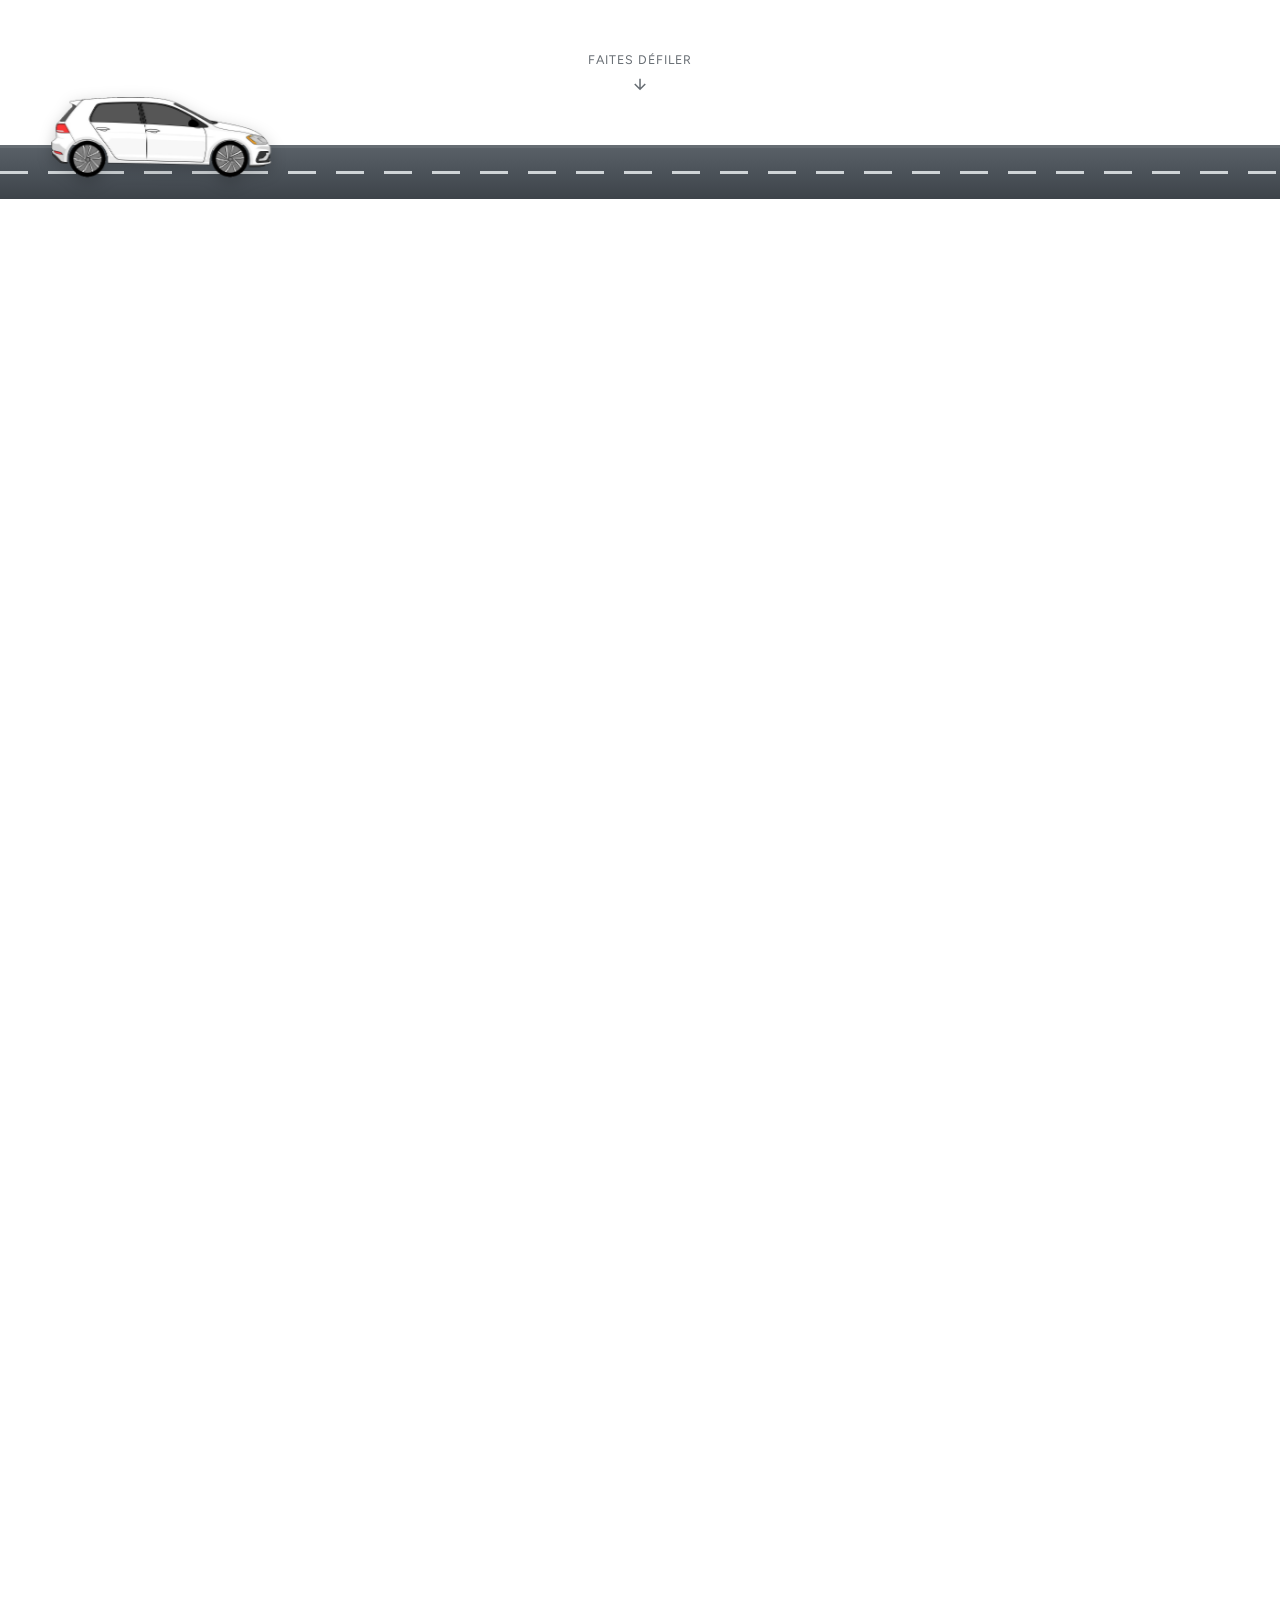
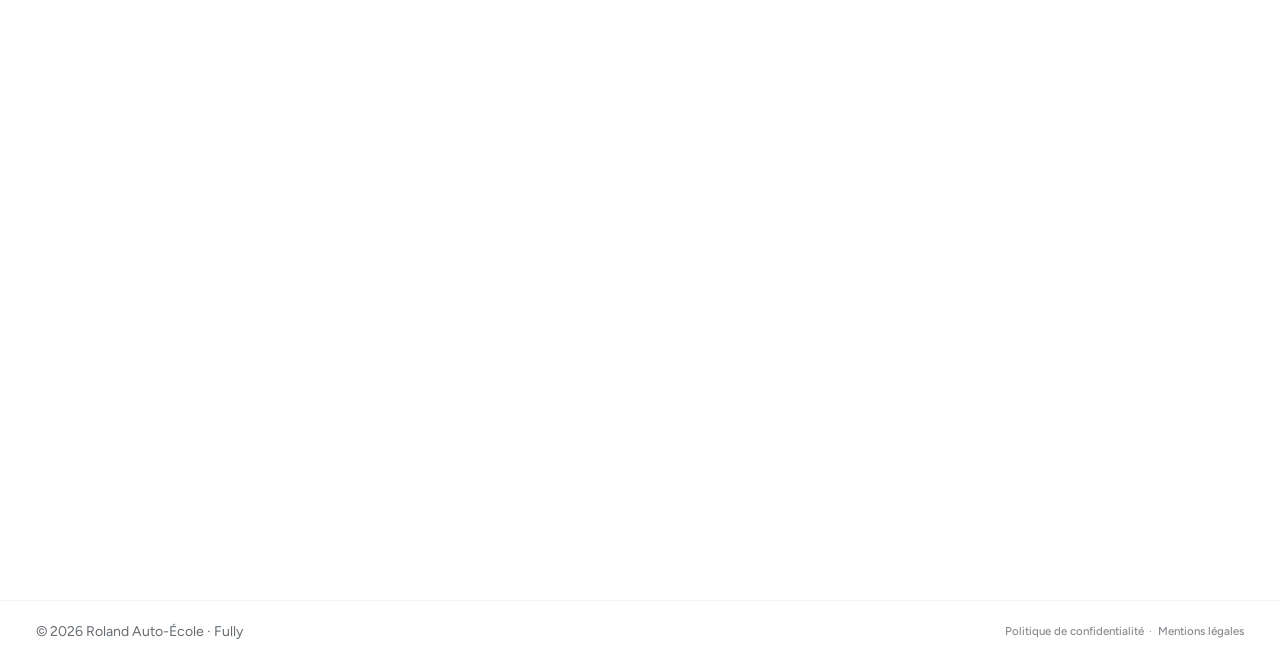
==== commit 8f23b309: "Self-host Figtree and Syne fonts to avoid Google Fonts IP leak Serve latin/latin-ext woff2 files loc" ====
--- a/index.html
+++ b/index.html
@@ -8,12 +8,7 @@
       content="Roland Auto-École à Fully (Valais) — formation à la conduite, permis B, cours personnalisés."
     />
     <title>Roland Auto-École — Fully</title>
-    <link rel="preconnect" href="https://fonts.googleapis.com" />
-    <link rel="preconnect" href="https://fonts.gstatic.com" crossorigin />
-    <link
-      href="https://fonts.googleapis.com/css2?family=Figtree:wght@400;500;600;700&family=Syne:wght@600;700;800&display=swap"
-      rel="stylesheet"
-    />
+    <link rel="stylesheet" href="css/fonts.css" />
     <link rel="stylesheet" href="css/styles.css" />
   </head>
   <body class="is-hero">
@@ -23,15 +18,6 @@
       <a class="brand" href="#top" aria-label="Roland Auto-École — accueil">
         <img src="assets/roland-logo-header.png" alt="Roland Auto-École" width="200" height="96" />
       </a>
-      <button
-        class="nav-toggle"
-        type="button"
-        aria-expanded="false"
-        aria-controls="site-nav"
-        aria-label="Ouvrir le menu"
-      >
-        <span></span><span></span>
-      </button>
       <nav class="site-nav" id="site-nav" aria-label="Navigation principale">
         <a href="#services" data-panel="1">Services</a>
         <a href="#histoire" data-panel="2">Histoire</a>
@@ -78,11 +64,69 @@
                 <p class="eyebrow">Services</p>
                 <h2 id="services-title">Nos formations</h2>
                 <ul class="service-list">
-                  <li>Permis voiture</li>
-                  <li>Permis remorque</li>
-                  <li>Permis moto</li>
-                  <li>Cours de sensibilisation</li>
-                  <li>Cours de préparation d’examen</li>
+                  <li class="service-item">
+                    <button type="button" class="service-toggle" aria-expanded="false">
+                      <span class="service-label">Permis voiture</span>
+                      <span class="service-chevron" aria-hidden="true"></span>
+                    </button>
+                    <div class="service-detail" aria-hidden="true">
+                      <p>
+                        Dès 17&nbsp;ans, tu peux commencer en conduite accompagnée, puis passer ton
+                        permis à 18&nbsp;ans. Mon conseil&nbsp;: faire déjà quelques heures à
+                        l’auto-école avant de rouler avec un accompagnateur.
+                      </p>
+                    </div>
+                  </li>
+                  <li class="service-item">
+                    <button type="button" class="service-toggle" aria-expanded="false">
+                      <span class="service-label">Permis moto</span>
+                      <span class="service-chevron" aria-hidden="true"></span>
+                    </button>
+                    <div class="service-detail" aria-hidden="true">
+                      <p>
+                        Dès 16&nbsp;ans&nbsp;: 125&nbsp;cm³ (cat.&nbsp;A1). Dès 18&nbsp;ans&nbsp;:
+                        jusqu’à 35&nbsp;kW. Après 2&nbsp;ans avec ce permis, tu peux passer à la
+                        catégorie illimitée.
+                      </p>
+                    </div>
+                  </li>
+                  <li class="service-item">
+                    <button type="button" class="service-toggle" aria-expanded="false">
+                      <span class="service-label">Permis remorque</span>
+                      <span class="service-chevron" aria-hidden="true"></span>
+                    </button>
+                    <div class="service-detail" aria-hidden="true">
+                      <p>
+                        Une fois le permis voiture obtenu, tu peux te former au remorquage
+                        (cat.&nbsp;BE) pour tracter en sécurité, selon le poids de ton attelage.
+                      </p>
+                    </div>
+                  </li>
+                  <li class="service-item">
+                    <button type="button" class="service-toggle" aria-expanded="false">
+                      <span class="service-label">Cours de sensibilisation</span>
+                      <span class="service-chevron" aria-hidden="true"></span>
+                    </button>
+                    <div class="service-detail" aria-hidden="true">
+                      <p>
+                        Obligatoire dans le parcours suisse vers le permis&nbsp;: ils rappellent
+                        les risques de la route et le cadre légal. À suivre au moment indiqué dans
+                        ta formation.
+                      </p>
+                    </div>
+                  </li>
+                  <li class="service-item">
+                    <button type="button" class="service-toggle" aria-expanded="false">
+                      <span class="service-label">Cours de préparation d’examen</span>
+                      <span class="service-chevron" aria-hidden="true"></span>
+                    </button>
+                    <div class="service-detail" aria-hidden="true">
+                      <p>
+                        Un rappel ciblé avant l’examen théorique ou pratique, utile si tu veux te
+                        sentir prêt le jour&nbsp;J, voiture ou moto.
+                      </p>
+                    </div>
+                  </li>
                 </ul>
               </div>
             </section>
@@ -149,43 +193,45 @@
               <div class="road-line">
                 <div class="road-line-strip" id="road-line-strip"></div>
               </div>
-              <!-- Mover pleine largeur : translateX(%) = % de la route -->
+              <!-- Mover : translate3d en px (boucle hors écran via modulo) -->
               <div class="car-mover" id="car-mover">
-                <div class="car" id="car">
-                  <div class="car-rig">
-                    <img
-                      class="car-art"
-                      src="assets/roland-car-2d-right.png"
-                      alt=""
-                      width="959"
-                      height="350"
-                      decoding="async"
-                    />
-                    <!-- Roues : cercles sur les jantes, rotation liée au scroll -->
-                    <div class="wheel wheel-rear" data-cx="16.7" data-cy="77" data-d="11.2">
-                      <div class="wheel-rotator" id="wheel-rear">
-                        <img src="assets/roland-car-2d-right.png" alt="" width="959" height="350" decoding="async" />
+                <div class="car-bundle" id="car-bundle">
+                  <div class="car" id="car">
+                    <div class="car-rig">
+                      <img
+                        class="car-art"
+                        src="assets/roland-car-2d-right.png"
+                        alt=""
+                        width="959"
+                        height="350"
+                        decoding="async"
+                      />
+                      <!-- Roues : cercles sur les jantes, rotation liée au scroll -->
+                      <div class="wheel wheel-rear" data-cx="16.7" data-cy="77" data-d="11.2">
+                        <div class="wheel-rotator" id="wheel-rear">
+                          <img src="assets/roland-car-2d-right.png" alt="" width="959" height="350" decoding="async" />
+                        </div>
                       </div>
-                    </div>
-                    <div class="wheel wheel-front" data-cx="81.2" data-cy="77" data-d="10.6">
-                      <div class="wheel-rotator" id="wheel-front">
-                        <img src="assets/roland-car-2d-right.png" alt="" width="959" height="350" decoding="async" />
+                      <div class="wheel wheel-front" data-cx="81.2" data-cy="77" data-d="10.6">
+                        <div class="wheel-rotator" id="wheel-front">
+                          <img src="assets/roland-car-2d-right.png" alt="" width="959" height="350" decoding="async" />
+                        </div>
                       </div>
-                    </div>
-                    <!-- Phares / feux -->
-                    <span class="light light-tail" id="light-tail"></span>
-                    <span class="light light-head" id="light-head"></span>
-                    <span class="light light-indicator" id="light-indicator"></span>
-                    <span class="light light-beam" id="light-beam"></span>
-                    <!-- Fumée d'échappement (sous pare-chocs arrière) -->
-                    <div class="exhaust" id="exhaust">
-                      <span class="smoke s1"></span>
-                      <span class="smoke s2"></span>
-                      <span class="smoke s3"></span>
-                      <span class="smoke s4"></span>
-                      <span class="smoke s5"></span>
-                      <span class="smoke s6"></span>
-                    </div>
+                      <!-- Phares / feux -->
+                      <span class="light light-tail" id="light-tail"></span>
+                      <span class="light light-head" id="light-head"></span>
+                      <span class="light light-indicator" id="light-indicator"></span>
+                      <span class="light light-beam" id="light-beam"></span>
+                    </div>
+                  </div>
+                  <!-- Fumée hors du .car (évite clip du drop-shadow) ; sœur non rognée -->
+                  <div class="exhaust" id="exhaust">
+                    <span class="smoke s1"></span>
+                    <span class="smoke s2"></span>
+                    <span class="smoke s3"></span>
+                    <span class="smoke s4"></span>
+                    <span class="smoke s5"></span>
+                    <span class="smoke s6"></span>
                   </div>
                 </div>
               </div>
--- a/css/fonts.css
+++ b/css/fonts.css
@@ -0,0 +1,127 @@
+/* Polices auto-hébergées (Figtree + Syne). Aucun appel à Google Fonts. */
+/* latin-ext */
+@font-face {
+  font-family: 'Figtree';
+  font-style: normal;
+  font-weight: 400;
+  font-display: swap;
+  src: url(../fonts/figtree-_Xms-HUzqDCFdgfMm4q9DbZs.woff2) format('woff2');
+  unicode-range: U+0100-02BA, U+02BD-02C5, U+02C7-02CC, U+02CE-02D7, U+02DD-02FF, U+0304, U+0308, U+0329, U+1D00-1DBF, U+1E00-1E9F, U+1EF2-1EFF, U+2020, U+20A0-20AB, U+20AD-20C4, U+2113, U+2C60-2C7F, U+A720-A7FF;
+}
+/* latin */
+@font-face {
+  font-family: 'Figtree';
+  font-style: normal;
+  font-weight: 400;
+  font-display: swap;
+  src: url(../fonts/figtree-_Xms-HUzqDCFdgfMm4S9DQ.woff2) format('woff2');
+  unicode-range: U+0000-00FF, U+0131, U+0152-0153, U+02BB-02BC, U+02C6, U+02DA, U+02DC, U+0304, U+0308, U+0329, U+2000-206F, U+20AC, U+2122, U+2191, U+2193, U+2212, U+2215, U+FEFF, U+FFFD;
+}
+/* latin-ext */
+@font-face {
+  font-family: 'Figtree';
+  font-style: normal;
+  font-weight: 500;
+  font-display: swap;
+  src: url(../fonts/figtree-_Xms-HUzqDCFdgfMm4q9DbZs.woff2) format('woff2');
+  unicode-range: U+0100-02BA, U+02BD-02C5, U+02C7-02CC, U+02CE-02D7, U+02DD-02FF, U+0304, U+0308, U+0329, U+1D00-1DBF, U+1E00-1E9F, U+1EF2-1EFF, U+2020, U+20A0-20AB, U+20AD-20C4, U+2113, U+2C60-2C7F, U+A720-A7FF;
+}
+/* latin */
+@font-face {
+  font-family: 'Figtree';
+  font-style: normal;
+  font-weight: 500;
+  font-display: swap;
+  src: url(../fonts/figtree-_Xms-HUzqDCFdgfMm4S9DQ.woff2) format('woff2');
+  unicode-range: U+0000-00FF, U+0131, U+0152-0153, U+02BB-02BC, U+02C6, U+02DA, U+02DC, U+0304, U+0308, U+0329, U+2000-206F, U+20AC, U+2122, U+2191, U+2193, U+2212, U+2215, U+FEFF, U+FFFD;
+}
+/* latin-ext */
+@font-face {
+  font-family: 'Figtree';
+  font-style: normal;
+  font-weight: 600;
+  font-display: swap;
+  src: url(../fonts/figtree-_Xms-HUzqDCFdgfMm4q9DbZs.woff2) format('woff2');
+  unicode-range: U+0100-02BA, U+02BD-02C5, U+02C7-02CC, U+02CE-02D7, U+02DD-02FF, U+0304, U+0308, U+0329, U+1D00-1DBF, U+1E00-1E9F, U+1EF2-1EFF, U+2020, U+20A0-20AB, U+20AD-20C4, U+2113, U+2C60-2C7F, U+A720-A7FF;
+}
+/* latin */
+@font-face {
+  font-family: 'Figtree';
+  font-style: normal;
+  font-weight: 600;
+  font-display: swap;
+  src: url(../fonts/figtree-_Xms-HUzqDCFdgfMm4S9DQ.woff2) format('woff2');
+  unicode-range: U+0000-00FF, U+0131, U+0152-0153, U+02BB-02BC, U+02C6, U+02DA, U+02DC, U+0304, U+0308, U+0329, U+2000-206F, U+20AC, U+2122, U+2191, U+2193, U+2212, U+2215, U+FEFF, U+FFFD;
+}
+/* latin-ext */
+@font-face {
+  font-family: 'Figtree';
+  font-style: normal;
+  font-weight: 700;
+  font-display: swap;
+  src: url(../fonts/figtree-_Xms-HUzqDCFdgfMm4q9DbZs.woff2) format('woff2');
+  unicode-range: U+0100-02BA, U+02BD-02C5, U+02C7-02CC, U+02CE-02D7, U+02DD-02FF, U+0304, U+0308, U+0329, U+1D00-1DBF, U+1E00-1E9F, U+1EF2-1EFF, U+2020, U+20A0-20AB, U+20AD-20C4, U+2113, U+2C60-2C7F, U+A720-A7FF;
+}
+/* latin */
+@font-face {
+  font-family: 'Figtree';
+  font-style: normal;
+  font-weight: 700;
+  font-display: swap;
+  src: url(../fonts/figtree-_Xms-HUzqDCFdgfMm4S9DQ.woff2) format('woff2');
+  unicode-range: U+0000-00FF, U+0131, U+0152-0153, U+02BB-02BC, U+02C6, U+02DA, U+02DC, U+0304, U+0308, U+0329, U+2000-206F, U+20AC, U+2122, U+2191, U+2193, U+2212, U+2215, U+FEFF, U+FFFD;
+}
+/* latin-ext */
+@font-face {
+  font-family: 'Syne';
+  font-style: normal;
+  font-weight: 600;
+  font-display: swap;
+  src: url(../fonts/syne-8vIH7w4qzmVxm25L9Hz_.woff2) format('woff2');
+  unicode-range: U+0100-02BA, U+02BD-02C5, U+02C7-02CC, U+02CE-02D7, U+02DD-02FF, U+0304, U+0308, U+0329, U+1D00-1DBF, U+1E00-1E9F, U+1EF2-1EFF, U+2020, U+20A0-20AB, U+20AD-20C4, U+2113, U+2C60-2C7F, U+A720-A7FF;
+}
+/* latin */
+@font-face {
+  font-family: 'Syne';
+  font-style: normal;
+  font-weight: 600;
+  font-display: swap;
+  src: url(../fonts/syne-8vIH7w4qzmVxm2BL9A.woff2) format('woff2');
+  unicode-range: U+0000-00FF, U+0131, U+0152-0153, U+02BB-02BC, U+02C6, U+02DA, U+02DC, U+0304, U+0308, U+0329, U+2000-206F, U+20AC, U+2122, U+2191, U+2193, U+2212, U+2215, U+FEFF, U+FFFD;
+}
+/* latin-ext */
+@font-face {
+  font-family: 'Syne';
+  font-style: normal;
+  font-weight: 700;
+  font-display: swap;
+  src: url(../fonts/syne-8vIH7w4qzmVxm25L9Hz_.woff2) format('woff2');
+  unicode-range: U+0100-02BA, U+02BD-02C5, U+02C7-02CC, U+02CE-02D7, U+02DD-02FF, U+0304, U+0308, U+0329, U+1D00-1DBF, U+1E00-1E9F, U+1EF2-1EFF, U+2020, U+20A0-20AB, U+20AD-20C4, U+2113, U+2C60-2C7F, U+A720-A7FF;
+}
+/* latin */
+@font-face {
+  font-family: 'Syne';
+  font-style: normal;
+  font-weight: 700;
+  font-display: swap;
+  src: url(../fonts/syne-8vIH7w4qzmVxm2BL9A.woff2) format('woff2');
+  unicode-range: U+0000-00FF, U+0131, U+0152-0153, U+02BB-02BC, U+02C6, U+02DA, U+02DC, U+0304, U+0308, U+0329, U+2000-206F, U+20AC, U+2122, U+2191, U+2193, U+2212, U+2215, U+FEFF, U+FFFD;
+}
+/* latin-ext */
+@font-face {
+  font-family: 'Syne';
+  font-style: normal;
+  font-weight: 800;
+  font-display: swap;
+  src: url(../fonts/syne-8vIH7w4qzmVxm25L9Hz_.woff2) format('woff2');
+  unicode-range: U+0100-02BA, U+02BD-02C5, U+02C7-02CC, U+02CE-02D7, U+02DD-02FF, U+0304, U+0308, U+0329, U+1D00-1DBF, U+1E00-1E9F, U+1EF2-1EFF, U+2020, U+20A0-20AB, U+20AD-20C4, U+2113, U+2C60-2C7F, U+A720-A7FF;
+}
+/* latin */
+@font-face {
+  font-family: 'Syne';
+  font-style: normal;
+  font-weight: 800;
+  font-display: swap;
+  src: url(../fonts/syne-8vIH7w4qzmVxm2BL9A.woff2) format('woff2');
+  unicode-range: U+0000-00FF, U+0131, U+0152-0153, U+02BB-02BC, U+02C6, U+02DA, U+02DC, U+0304, U+0308, U+0329, U+2000-206F, U+20AC, U+2122, U+2191, U+2193, U+2212, U+2215, U+FEFF, U+FFFD;
+}
--- a/css/styles.css
+++ b/css/styles.css
@@ -142,33 +142,6 @@
   color: var(--blue);
 }
 
-.nav-toggle {
-  display: none;
-  width: 2.5rem;
-  height: 2.5rem;
-  border: 0;
-  background: transparent;
-  padding: 0;
-  cursor: pointer;
-}
-
-.nav-toggle span {
-  display: block;
-  width: 1.35rem;
-  height: 2px;
-  margin: 0.35rem auto;
-  background: var(--ink);
-  transition: transform 0.25s var(--ease), opacity 0.2s;
-}
-
-.nav-toggle[aria-expanded="true"] span:first-child {
-  transform: translateY(4px) rotate(45deg);
-}
-
-.nav-toggle[aria-expanded="true"] span:last-child {
-  transform: translateY(-4px) rotate(-45deg);
-}
-
 /* Scroll story */
 .scroll-story {
   /* Height set in JS for infinite track (clones) */
@@ -331,10 +304,15 @@
 
 .panel-photo .services-panel {
   max-width: min(34rem, 92%);
+  max-height: min(70vh, 32rem);
   padding: 1.5rem 1.6rem 1.65rem;
   background: rgba(255, 255, 255, 0.94);
   color: var(--ink);
   box-shadow: 0 10px 36px rgba(12, 28, 48, 0.18);
+  overflow-x: hidden;
+  overflow-y: auto;
+  overscroll-behavior: contain;
+  -webkit-overflow-scrolling: touch;
 }
 
 .panel-photo .services-panel .eyebrow {
@@ -380,10 +358,10 @@
   margin: 1.1rem 0 0;
   padding: 0;
   display: grid;
-  gap: 0.7rem;
-}
-
-.service-list li {
+  gap: 0.45rem;
+}
+
+.service-item {
   font-family: var(--font-display);
   font-weight: 700;
   font-size: clamp(1.05rem, 2vw, 1.22rem);
@@ -393,10 +371,82 @@
   line-height: 1.35;
 }
 
-.panel-photo .services-panel .service-list li {
+.panel-photo .services-panel .service-item {
   color: var(--ink);
   border-left-color: var(--blue);
   font-weight: 700;
+}
+
+/* Déroulé léger des formations */
+.service-toggle {
+  display: flex;
+  align-items: center;
+  justify-content: space-between;
+  gap: 0.75rem;
+  width: 100%;
+  margin: 0;
+  padding: 0.35rem 0.15rem 0.35rem 0;
+  border: 0;
+  background: transparent;
+  color: inherit;
+  font: inherit;
+  text-align: left;
+  cursor: pointer;
+  touch-action: manipulation;
+}
+
+.service-toggle:hover .service-label,
+.service-toggle:focus-visible .service-label {
+  color: var(--blue);
+}
+
+.service-toggle:focus-visible {
+  outline: 2px solid rgba(0, 66, 137, 0.35);
+  outline-offset: 2px;
+}
+
+.service-chevron {
+  flex-shrink: 0;
+  width: 0.45rem;
+  height: 0.45rem;
+  border-right: 2px solid currentColor;
+  border-bottom: 2px solid currentColor;
+  transform: rotate(45deg);
+  opacity: 0.45;
+  transition: transform 0.25s var(--ease), opacity 0.2s;
+}
+
+.service-toggle[aria-expanded="true"] .service-chevron {
+  transform: rotate(225deg);
+  opacity: 0.7;
+}
+
+.service-detail {
+  display: grid;
+  grid-template-rows: 0fr;
+  transition: grid-template-rows 0.28s var(--ease);
+}
+
+.service-detail > p {
+  min-height: 0;
+  overflow: hidden;
+  margin: 0;
+  padding: 0 0.15rem 0 0;
+  font-family: var(--font-body);
+  font-weight: 500;
+  font-size: 0.92rem;
+  line-height: 1.45;
+  color: var(--grey);
+  max-width: 36ch;
+}
+
+.service-item.is-open .service-detail {
+  grid-template-rows: 1fr;
+}
+
+.service-item.is-open .service-detail > p {
+  padding-bottom: 0.55rem;
+  padding-top: 0.15rem;
 }
 
 /* Shared panel copy */
@@ -573,6 +623,8 @@
   height: 3.4rem;
   background: linear-gradient(180deg, #5a6168 0%, var(--road) 55%, #3d4349 100%);
   box-shadow: inset 0 3px 0 rgba(255, 255, 255, 0.08);
+  /* La fumée déborde à gauche de la voiture : ne pas rogner */
+  overflow: visible;
 }
 
 .road-line {
@@ -602,22 +654,31 @@
   transform: translate3d(0, 0, 0);
 }
 
-/* Piste pleine largeur : translateX(%) se calcule sur la route */
+/* Mover : largeur = voiture ; déplacement en px (modulo hors écran) */
 .car-mover {
   position: absolute;
   left: 0;
   bottom: 1.35rem;
-  width: 100%;
+  width: min(220px, 36vw);
   pointer-events: none;
   will-change: transform;
-  transform: translate3d(4%, 0, 0);
+  transform: translate3d(0, 0, 0);
+  overflow: visible;
+}
+
+.car-bundle {
+  position: relative;
+  width: 100%;
+  overflow: visible;
 }
 
 .car {
   position: relative;
-  width: min(220px, 36vw);
+  width: 100%;
   filter: drop-shadow(0 5px 8px rgba(0, 0, 0, 0.22));
   line-height: 0;
+  overflow: visible;
+  z-index: 2;
 }
 
 /* Conteneur au ratio de l'image : overlays en % */
@@ -625,6 +686,7 @@
   position: relative;
   width: 100%;
   aspect-ratio: 959 / 350;
+  overflow: visible;
 }
 
 .car-art {
@@ -765,57 +827,83 @@
   opacity: 0.85;
 }
 
-/* Fumée échappement — émission sous le pare-chocs arrière (gauche) */
+/*
+  Fumée — cause d'invisibilité corrigée :
+  - était z-index:0 sous .car-art, particules % trop petites, gris trop sombre,
+    et clip possible via filter:drop-shadow du .car → sortie en sœur du .car
+*/
 .exhaust {
   position: absolute;
   left: 3%;
-  top: 78%;
-  width: 14%;
-  height: 22%;
-  z-index: 0;
+  top: 82%;
+  width: 1px;
+  height: 1px;
+  z-index: 3; /* au-dessus de la route et visible à côté de la carrosserie */
   pointer-events: none;
+  overflow: visible;
   opacity: 0;
-  transition: opacity 0.25s var(--ease);
-}
-
-.car-rig.is-smoking .exhaust {
-  opacity: var(--smoke-intensity, 0.55);
+  transition: opacity 0.15s var(--ease);
+}
+
+.car-bundle.is-smoking .exhaust,
+.car-bundle.is-smoke-ending .exhaust {
+  opacity: 1;
 }
 
 .smoke {
   position: absolute;
-  left: 20%;
-  top: 40%;
-  width: 28%;
-  aspect-ratio: 1;
+  left: 0;
+  top: 0;
+  width: 14px;
+  height: 14px;
+  margin: -7px 0 0 -7px;
   border-radius: 50%;
-  background: radial-gradient(circle, rgba(170, 176, 182, 0.55) 0%, rgba(170, 176, 182, 0.15) 55%, transparent 70%);
+  /* Blanc cassé lisible sur la route grise (évite le fond blanc de page) */
+  background: radial-gradient(
+    circle,
+    rgba(245, 245, 245, 0.92) 0%,
+    rgba(220, 220, 220, 0.7) 42%,
+    rgba(200, 200, 200, 0) 74%
+  );
+  filter: blur(3px);
   opacity: 0;
   will-change: transform, opacity;
-}
-
-.car-rig.is-smoking .smoke {
-  animation: smoke-puff 1.15s ease-out infinite;
-}
-
-.smoke.s2 { animation-delay: 0.18s; left: 8%; }
-.smoke.s3 { animation-delay: 0.36s; left: 28%; top: 55%; }
-.smoke.s4 { animation-delay: 0.54s; left: 0%; top: 30%; width: 34%; }
-.smoke.s5 { animation-delay: 0.72s; left: 16%; top: 50%; }
-.smoke.s6 { animation-delay: 0.9s; left: 4%; top: 62%; width: 22%; }
-
-/* Vers l'arrière = vers la gauche + léger haut + fade */
+  animation: none;
+}
+
+/* Émission active (moteur allumé) */
+.car-bundle.is-smoking .smoke {
+  animation: smoke-puff 1.35s ease-out infinite;
+}
+
+/* Fin de course : plus de nouvelles boucles, une dernière puff puis stop */
+.car-bundle.is-smoke-ending .smoke {
+  animation: smoke-puff 1.35s ease-out 1 forwards;
+}
+
+.car-bundle.is-smoking .smoke.s2,
+.car-bundle.is-smoke-ending .smoke.s2 { animation-delay: 0.18s; }
+.car-bundle.is-smoking .smoke.s3,
+.car-bundle.is-smoke-ending .smoke.s3 { animation-delay: 0.36s; }
+.car-bundle.is-smoking .smoke.s4,
+.car-bundle.is-smoke-ending .smoke.s4 { animation-delay: 0.54s; }
+.car-bundle.is-smoking .smoke.s5,
+.car-bundle.is-smoke-ending .smoke.s5 { animation-delay: 0.72s; }
+.car-bundle.is-smoking .smoke.s6,
+.car-bundle.is-smoke-ending .smoke.s6 { animation-delay: 0.9s; }
+
+/* Principalement vers l'arrière (gauche), peu vers le haut → reste sur la route grise */
 @keyframes smoke-puff {
   0% {
     opacity: 0;
-    transform: translate3d(0, 0, 0) scale(0.45);
-  }
-  18% {
-    opacity: 0.7;
+    transform: translate3d(0, 0, 0) scale(0.85);
+  }
+  14% {
+    opacity: 0.9;
   }
   100% {
     opacity: 0;
-    transform: translate3d(-120%, -55%, 0) scale(1.55);
+    transform: translate3d(-52px, -8px, 0) scale(2.85);
   }
 }
 
@@ -974,38 +1062,13 @@
     --road-h: 4.4rem;
   }
 
-  .nav-toggle {
-    display: block;
-  }
-
+  /* Liens visibles directement — plus de menu hamburger */
   .site-nav {
-    position: fixed;
-    top: var(--header-h);
-    right: 0.75rem;
-    left: auto;
-    flex-direction: column;
-    align-items: stretch;
-    gap: 0;
-    min-width: 11rem;
-    padding: 0.5rem;
-    background: rgba(255, 255, 255, 0.96);
-    border: 1px solid rgba(0, 66, 137, 0.08);
-    border-radius: 0.35rem;
-    box-shadow: 0 12px 32px rgba(28, 36, 48, 0.1);
-    opacity: 0;
-    pointer-events: none;
-    transform: translateY(-6px);
-    transition: opacity 0.2s var(--ease), transform 0.2s var(--ease);
-  }
-
-  .site-nav.is-open {
-    opacity: 1;
-    pointer-events: auto;
-    transform: translateY(0);
+    gap: 0.85rem;
   }
 
   .site-nav a {
-    padding: 0.7rem 0.85rem;
+    font-size: 0.88rem;
   }
 
   .panel {
@@ -1038,9 +1101,6 @@
 
   .car-mover {
     bottom: calc(1.05rem + env(safe-area-inset-bottom, 0px));
-  }
-
-  .car {
     width: min(148px, 42vw);
   }
 
@@ -1149,13 +1209,20 @@
   .car-mover,
   .panels,
   .road-line-strip,
-  .wheel-rotator {
+  .wheel-rotator,
+  .service-detail,
+  .service-chevron {
     transition: none !important;
   }
 
   .smoke,
-  .car-rig.is-smoking .smoke {
+  .car-bundle.is-smoking .smoke,
+  .car-bundle.is-smoke-ending .smoke {
     animation: none !important;
+    opacity: 0 !important;
+  }
+
+  .exhaust {
     opacity: 0 !important;
   }
 
